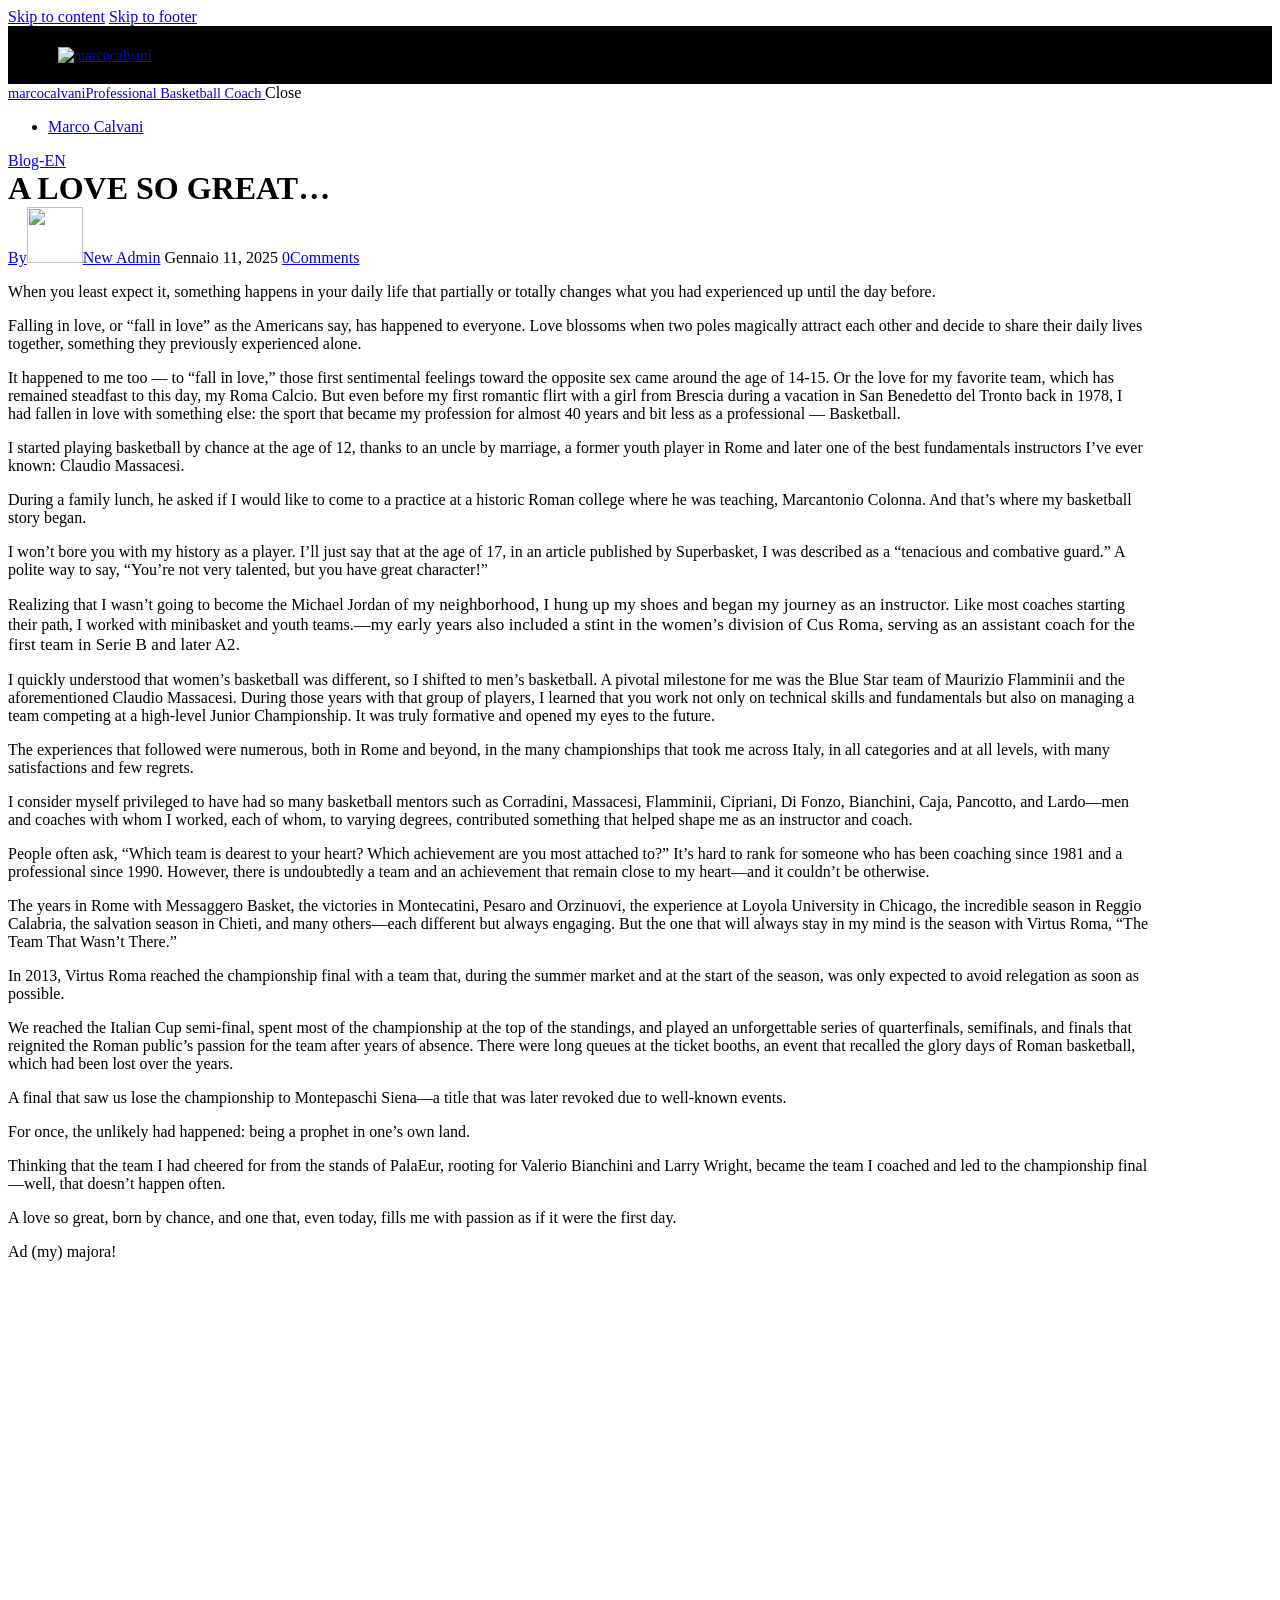
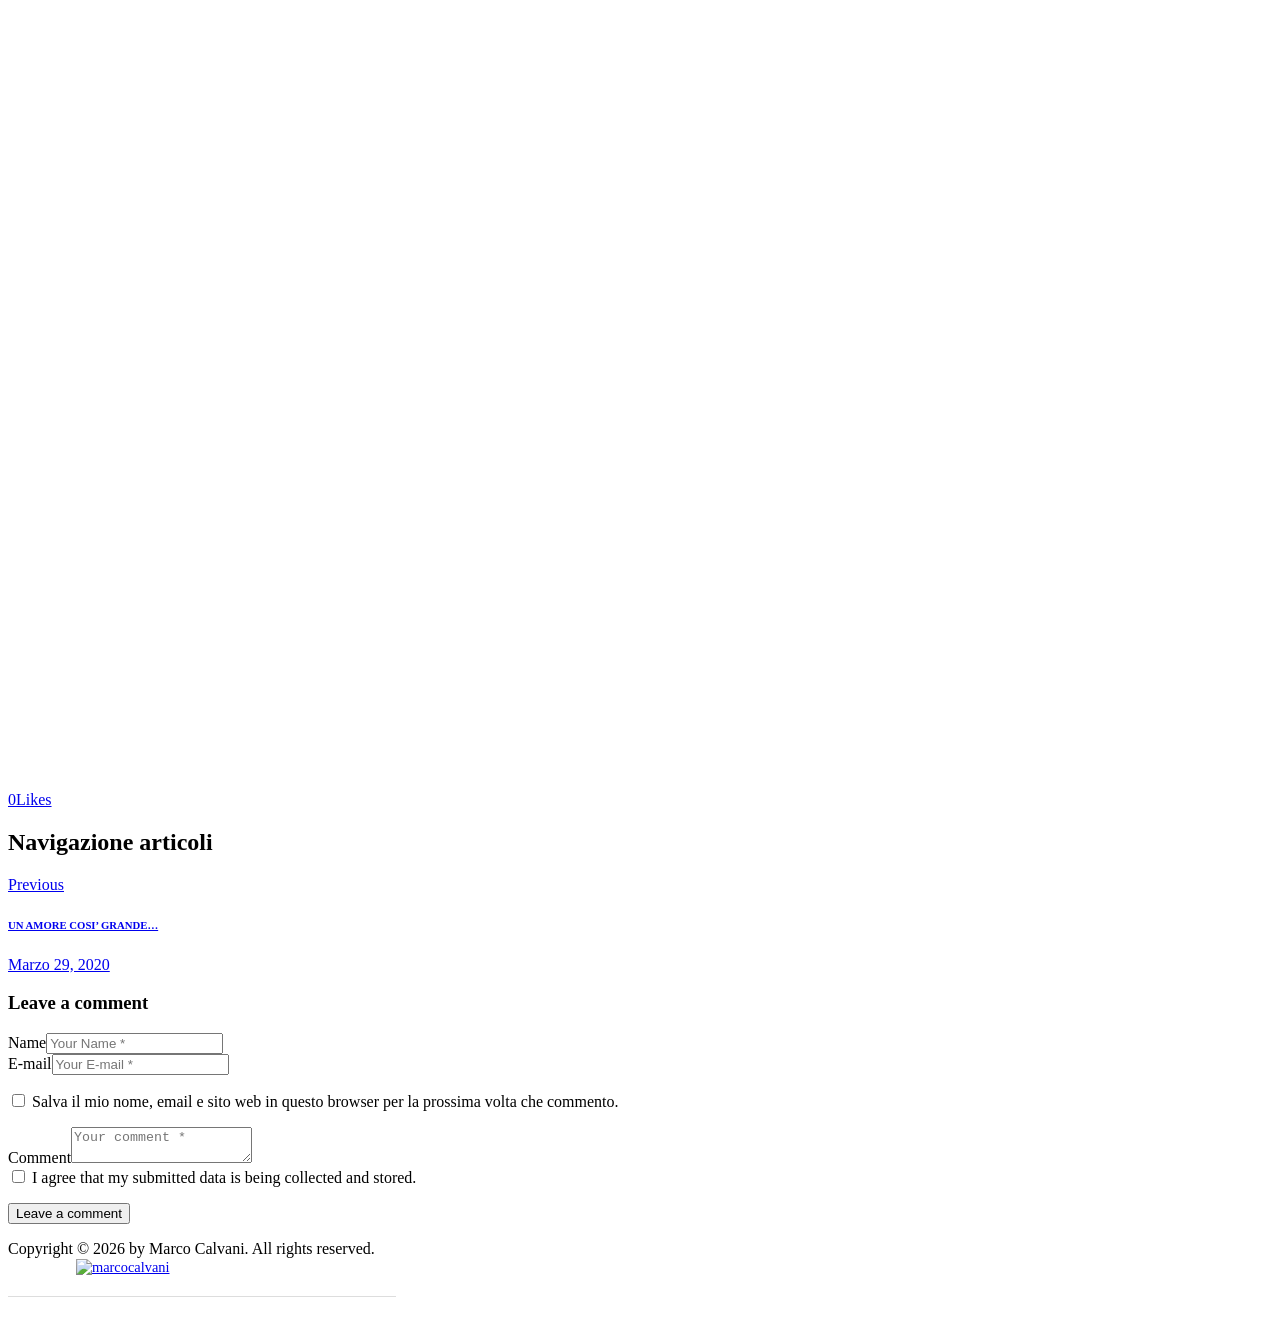
==== a-love-so-great/index.html @ f2ab8854 "feat: initial static mirror of marcocalvani.it WordPress site" ====
<!DOCTYPE html>
<html lang="it-IT" class="no-js scheme_default">

<head>
	
		<meta charset="UTF-8">
		<meta name="viewport" content="width=device-width, initial-scale=1">
		<meta name="format-detection" content="telephone=no">
		<link rel="profile" href="https://gmpg.org/xfn/11">
					<link rel="pingback" href="https://marcocalvani.it/xmlrpc.php">
			<title>A LOVE SO GREAT&#8230; &#8211; marcocalvani</title>
<meta name='robots' content='max-image-preview:large' />
<link rel='dns-prefetch' href='https://use.typekit.net/' />
<link rel='dns-prefetch' href='https://fonts.googleapis.com/' />
<link rel='dns-prefetch' href='https://s.w.org/' />
<link rel="alternate" type="application/rss+xml" title="marcocalvani &raquo; Feed" href="https://marcocalvani.it/feed/" />
<link rel="alternate" type="application/rss+xml" title="marcocalvani &raquo; Feed dei commenti" href="https://marcocalvani.it/comments/feed/" />
<link rel="alternate" type="application/rss+xml" title="marcocalvani &raquo; A LOVE SO GREAT&#8230; Feed dei commenti" href="feed/index.html" />
			<meta property="og:type" content="article" />
			<meta property="og:url" content="/a-love-so-great/" />
			<meta property="og:title" content="A LOVE SO GREAT&#8230;" />
			<meta property="og:description" content="
When you least expect it, something happens in your daily life that partially or totally changes what you had experienced up until the day before.


Falling in love, or &quot;fall in love&quot; as the Americans say, has happened to everyone. Love blossoms when two poles magically attract each other and decide to share their daily" />  
							<meta property="og:image" content="/wp-content/uploads/2023/02/IMG_749964A697AB-1.jpeg"/>
				<script type="text/javascript">
window._wpemojiSettings = {"baseUrl":"https:\/\/s.w.org\/images\/core\/emoji\/14.0.0\/72x72\/","ext":".png","svgUrl":"https:\/\/s.w.org\/images\/core\/emoji\/14.0.0\/svg\/","svgExt":".svg","source":{"concatemoji":"\/wp-includes\/js\/wp-emoji-release.min.js?ver=6.0.9"}};
/*! This file is auto-generated */
!function(e,a,t){var n,r,o,i=a.createElement("canvas"),p=i.getContext&&i.getContext("2d");function s(e,t){var a=String.fromCharCode,e=(p.clearRect(0,0,i.width,i.height),p.fillText(a.apply(this,e),0,0),i.toDataURL());return p.clearRect(0,0,i.width,i.height),p.fillText(a.apply(this,t),0,0),e===i.toDataURL()}function c(e){var t=a.createElement("script");t.src=e,t.defer=t.type="text/javascript",a.getElementsByTagName("head")[0].appendChild(t)}for(o=Array("flag","emoji"),t.supports={everything:!0,everythingExceptFlag:!0},r=0;r<o.length;r++)t.supports[o[r]]=function(e){if(!p||!p.fillText)return!1;switch(p.textBaseline="top",p.font="600 32px Arial",e){case"flag":return s([127987,65039,8205,9895,65039],[127987,65039,8203,9895,65039])?!1:!s([55356,56826,55356,56819],[55356,56826,8203,55356,56819])&&!s([55356,57332,56128,56423,56128,56418,56128,56421,56128,56430,56128,56423,56128,56447],[55356,57332,8203,56128,56423,8203,56128,56418,8203,56128,56421,8203,56128,56430,8203,56128,56423,8203,56128,56447]);case"emoji":return!s([129777,127995,8205,129778,127999],[129777,127995,8203,129778,127999])}return!1}(o[r]),t.supports.everything=t.supports.everything&&t.supports[o[r]],"flag"!==o[r]&&(t.supports.everythingExceptFlag=t.supports.everythingExceptFlag&&t.supports[o[r]]);t.supports.everythingExceptFlag=t.supports.everythingExceptFlag&&!t.supports.flag,t.DOMReady=!1,t.readyCallback=function(){t.DOMReady=!0},t.supports.everything||(n=function(){t.readyCallback()},a.addEventListener?(a.addEventListener("DOMContentLoaded",n,!1),e.addEventListener("load",n,!1)):(e.attachEvent("onload",n),a.attachEvent("onreadystatechange",function(){"complete"===a.readyState&&t.readyCallback()})),(e=t.source||{}).concatemoji?c(e.concatemoji):e.wpemoji&&e.twemoji&&(c(e.twemoji),c(e.wpemoji)))}(window,document,window._wpemojiSettings);
</script>
<style type="text/css">
img.wp-smiley,
img.emoji {
	display: inline !important;
	border: none !important;
	box-shadow: none !important;
	height: 1em !important;
	width: 1em !important;
	margin: 0 0.07em !important;
	vertical-align: -0.1em !important;
	background: none !important;
	padding: 0 !important;
}
</style>
	<link property="stylesheet" rel='stylesheet' id='trx_addons-icons-css'  href='https://marcocalvani.it/wp-content/plugins/trx_addons/css/font-icons/css/trx_addons_icons.css' type='text/css' media='all' />
<link property="stylesheet" rel='stylesheet' id='qwery-font-europa-css'  href='https://use.typekit.net/qmj1tmx.css' type='text/css' media='all' />
<link property="stylesheet" rel='stylesheet' id='qwery-font-google_fonts-css'  href='https://fonts.googleapis.com/css2?family=Lora:ital,wght@0,400;0,500;0,600;0,700;1,400;1,500;1,600;1,700&#038;subset=latin,latin-ext&#038;display=swap' type='text/css' media='all' />
<link property="stylesheet" rel='stylesheet' id='qwery-fontello-css'  href='https://marcocalvani.it/wp-content/themes/qwery/skins/default/css/font-icons/css/fontello.css' type='text/css' media='all' />
<link property="stylesheet" rel='stylesheet' id='wp-block-library-css'  href='https://marcocalvani.it/wp-includes/css/dist/block-library/style.min.css?ver=6.0.9' type='text/css' media='all' />
<style id='global-styles-inline-css' type='text/css'>
body{--wp--preset--color--black: #000000;--wp--preset--color--cyan-bluish-gray: #abb8c3;--wp--preset--color--white: #ffffff;--wp--preset--color--pale-pink: #f78da7;--wp--preset--color--vivid-red: #cf2e2e;--wp--preset--color--luminous-vivid-orange: #ff6900;--wp--preset--color--luminous-vivid-amber: #fcb900;--wp--preset--color--light-green-cyan: #7bdcb5;--wp--preset--color--vivid-green-cyan: #00d084;--wp--preset--color--pale-cyan-blue: #8ed1fc;--wp--preset--color--vivid-cyan-blue: #0693e3;--wp--preset--color--vivid-purple: #9b51e0;--wp--preset--color--bg-color: #F6F6F6;--wp--preset--color--bd-color: #E2E2E2;--wp--preset--color--text-dark: #222733;--wp--preset--color--text-light: #A5A6AA;--wp--preset--color--text-link: #FF5B4A;--wp--preset--color--text-hover: #FD4431;--wp--preset--color--text-link-2: #2F39D3;--wp--preset--color--text-hover-2: #222BB7;--wp--preset--color--text-link-3: #C5A48E;--wp--preset--color--text-hover-3: #AB8E7A;--wp--preset--gradient--vivid-cyan-blue-to-vivid-purple: linear-gradient(135deg,rgba(6,147,227,1) 0%,rgb(155,81,224) 100%);--wp--preset--gradient--light-green-cyan-to-vivid-green-cyan: linear-gradient(135deg,rgb(122,220,180) 0%,rgb(0,208,130) 100%);--wp--preset--gradient--luminous-vivid-amber-to-luminous-vivid-orange: linear-gradient(135deg,rgba(252,185,0,1) 0%,rgba(255,105,0,1) 100%);--wp--preset--gradient--luminous-vivid-orange-to-vivid-red: linear-gradient(135deg,rgba(255,105,0,1) 0%,rgb(207,46,46) 100%);--wp--preset--gradient--very-light-gray-to-cyan-bluish-gray: linear-gradient(135deg,rgb(238,238,238) 0%,rgb(169,184,195) 100%);--wp--preset--gradient--cool-to-warm-spectrum: linear-gradient(135deg,rgb(74,234,220) 0%,rgb(151,120,209) 20%,rgb(207,42,186) 40%,rgb(238,44,130) 60%,rgb(251,105,98) 80%,rgb(254,248,76) 100%);--wp--preset--gradient--blush-light-purple: linear-gradient(135deg,rgb(255,206,236) 0%,rgb(152,150,240) 100%);--wp--preset--gradient--blush-bordeaux: linear-gradient(135deg,rgb(254,205,165) 0%,rgb(254,45,45) 50%,rgb(107,0,62) 100%);--wp--preset--gradient--luminous-dusk: linear-gradient(135deg,rgb(255,203,112) 0%,rgb(199,81,192) 50%,rgb(65,88,208) 100%);--wp--preset--gradient--pale-ocean: linear-gradient(135deg,rgb(255,245,203) 0%,rgb(182,227,212) 50%,rgb(51,167,181) 100%);--wp--preset--gradient--electric-grass: linear-gradient(135deg,rgb(202,248,128) 0%,rgb(113,206,126) 100%);--wp--preset--gradient--midnight: linear-gradient(135deg,rgb(2,3,129) 0%,rgb(40,116,252) 100%);--wp--preset--duotone--dark-grayscale: url('index.html');--wp--preset--duotone--grayscale: url('index.html');--wp--preset--duotone--purple-yellow: url('index.html');--wp--preset--duotone--blue-red: url('index.html');--wp--preset--duotone--midnight: url('index.html');--wp--preset--duotone--magenta-yellow: url('index.html');--wp--preset--duotone--purple-green: url('index.html');--wp--preset--duotone--blue-orange: url('index.html');--wp--preset--font-size--small: 13px;--wp--preset--font-size--medium: 20px;--wp--preset--font-size--large: 36px;--wp--preset--font-size--x-large: 42px;}.has-black-color{color: var(--wp--preset--color--black) !important;}.has-cyan-bluish-gray-color{color: var(--wp--preset--color--cyan-bluish-gray) !important;}.has-white-color{color: var(--wp--preset--color--white) !important;}.has-pale-pink-color{color: var(--wp--preset--color--pale-pink) !important;}.has-vivid-red-color{color: var(--wp--preset--color--vivid-red) !important;}.has-luminous-vivid-orange-color{color: var(--wp--preset--color--luminous-vivid-orange) !important;}.has-luminous-vivid-amber-color{color: var(--wp--preset--color--luminous-vivid-amber) !important;}.has-light-green-cyan-color{color: var(--wp--preset--color--light-green-cyan) !important;}.has-vivid-green-cyan-color{color: var(--wp--preset--color--vivid-green-cyan) !important;}.has-pale-cyan-blue-color{color: var(--wp--preset--color--pale-cyan-blue) !important;}.has-vivid-cyan-blue-color{color: var(--wp--preset--color--vivid-cyan-blue) !important;}.has-vivid-purple-color{color: var(--wp--preset--color--vivid-purple) !important;}.has-black-background-color{background-color: var(--wp--preset--color--black) !important;}.has-cyan-bluish-gray-background-color{background-color: var(--wp--preset--color--cyan-bluish-gray) !important;}.has-white-background-color{background-color: var(--wp--preset--color--white) !important;}.has-pale-pink-background-color{background-color: var(--wp--preset--color--pale-pink) !important;}.has-vivid-red-background-color{background-color: var(--wp--preset--color--vivid-red) !important;}.has-luminous-vivid-orange-background-color{background-color: var(--wp--preset--color--luminous-vivid-orange) !important;}.has-luminous-vivid-amber-background-color{background-color: var(--wp--preset--color--luminous-vivid-amber) !important;}.has-light-green-cyan-background-color{background-color: var(--wp--preset--color--light-green-cyan) !important;}.has-vivid-green-cyan-background-color{background-color: var(--wp--preset--color--vivid-green-cyan) !important;}.has-pale-cyan-blue-background-color{background-color: var(--wp--preset--color--pale-cyan-blue) !important;}.has-vivid-cyan-blue-background-color{background-color: var(--wp--preset--color--vivid-cyan-blue) !important;}.has-vivid-purple-background-color{background-color: var(--wp--preset--color--vivid-purple) !important;}.has-black-border-color{border-color: var(--wp--preset--color--black) !important;}.has-cyan-bluish-gray-border-color{border-color: var(--wp--preset--color--cyan-bluish-gray) !important;}.has-white-border-color{border-color: var(--wp--preset--color--white) !important;}.has-pale-pink-border-color{border-color: var(--wp--preset--color--pale-pink) !important;}.has-vivid-red-border-color{border-color: var(--wp--preset--color--vivid-red) !important;}.has-luminous-vivid-orange-border-color{border-color: var(--wp--preset--color--luminous-vivid-orange) !important;}.has-luminous-vivid-amber-border-color{border-color: var(--wp--preset--color--luminous-vivid-amber) !important;}.has-light-green-cyan-border-color{border-color: var(--wp--preset--color--light-green-cyan) !important;}.has-vivid-green-cyan-border-color{border-color: var(--wp--preset--color--vivid-green-cyan) !important;}.has-pale-cyan-blue-border-color{border-color: var(--wp--preset--color--pale-cyan-blue) !important;}.has-vivid-cyan-blue-border-color{border-color: var(--wp--preset--color--vivid-cyan-blue) !important;}.has-vivid-purple-border-color{border-color: var(--wp--preset--color--vivid-purple) !important;}.has-vivid-cyan-blue-to-vivid-purple-gradient-background{background: var(--wp--preset--gradient--vivid-cyan-blue-to-vivid-purple) !important;}.has-light-green-cyan-to-vivid-green-cyan-gradient-background{background: var(--wp--preset--gradient--light-green-cyan-to-vivid-green-cyan) !important;}.has-luminous-vivid-amber-to-luminous-vivid-orange-gradient-background{background: var(--wp--preset--gradient--luminous-vivid-amber-to-luminous-vivid-orange) !important;}.has-luminous-vivid-orange-to-vivid-red-gradient-background{background: var(--wp--preset--gradient--luminous-vivid-orange-to-vivid-red) !important;}.has-very-light-gray-to-cyan-bluish-gray-gradient-background{background: var(--wp--preset--gradient--very-light-gray-to-cyan-bluish-gray) !important;}.has-cool-to-warm-spectrum-gradient-background{background: var(--wp--preset--gradient--cool-to-warm-spectrum) !important;}.has-blush-light-purple-gradient-background{background: var(--wp--preset--gradient--blush-light-purple) !important;}.has-blush-bordeaux-gradient-background{background: var(--wp--preset--gradient--blush-bordeaux) !important;}.has-luminous-dusk-gradient-background{background: var(--wp--preset--gradient--luminous-dusk) !important;}.has-pale-ocean-gradient-background{background: var(--wp--preset--gradient--pale-ocean) !important;}.has-electric-grass-gradient-background{background: var(--wp--preset--gradient--electric-grass) !important;}.has-midnight-gradient-background{background: var(--wp--preset--gradient--midnight) !important;}.has-small-font-size{font-size: var(--wp--preset--font-size--small) !important;}.has-medium-font-size{font-size: var(--wp--preset--font-size--medium) !important;}.has-large-font-size{font-size: var(--wp--preset--font-size--large) !important;}.has-x-large-font-size{font-size: var(--wp--preset--font-size--x-large) !important;}
</style>

<link property="stylesheet" rel='stylesheet' id='magnific-popup-css'  href='https://marcocalvani.it/wp-content/plugins/trx_addons/js/magnific/magnific-popup.min.css' type='text/css' media='all' />
<link property="stylesheet" rel='stylesheet' id='elementor-icons-css'  href='https://marcocalvani.it/wp-content/plugins/elementor/assets/lib/eicons/css/elementor-icons.min.css?ver=5.15.0' type='text/css' media='all' />
<link property="stylesheet" rel='stylesheet' id='elementor-frontend-legacy-css'  href='https://marcocalvani.it/wp-content/plugins/elementor/assets/css/frontend-legacy.min.css?ver=3.6.6' type='text/css' media='all' />
<link property="stylesheet" rel='stylesheet' id='elementor-frontend-css'  href='https://marcocalvani.it/wp-content/plugins/elementor/assets/css/frontend.min.css?ver=3.6.6' type='text/css' media='all' />
<style id='elementor-frontend-inline-css' type='text/css'>
.elementor-kit-15{--e-global-color-primary:#6EC1E4;--e-global-color-secondary:#54595F;--e-global-color-text:#7A7A7A;--e-global-color-accent:#61CE70;--e-global-typography-primary-font-family:"Roboto";--e-global-typography-primary-font-weight:600;--e-global-typography-secondary-font-family:"Roboto Slab";--e-global-typography-secondary-font-weight:400;--e-global-typography-text-font-family:"Roboto";--e-global-typography-text-font-weight:400;--e-global-typography-accent-font-family:"Roboto";--e-global-typography-accent-font-weight:500;}.elementor-section.elementor-section-boxed > .elementor-container{max-width:1140px;}.e-container{--container-max-width:1140px;}.elementor-widget:not(:last-child){margin-bottom:20px;}.elementor-element{--widgets-spacing:20px;}{}h1.entry-title{display:var(--page-title-display);}@media(max-width:1024px){.elementor-section.elementor-section-boxed > .elementor-container{max-width:1024px;}.e-container{--container-max-width:1024px;}}@media(max-width:767px){.elementor-section.elementor-section-boxed > .elementor-container{max-width:767px;}.e-container{--container-max-width:767px;}}
</style>
<link property="stylesheet" rel='stylesheet' id='trx_addons-css'  href='https://marcocalvani.it/wp-content/plugins/trx_addons/css/__styles.css' type='text/css' media='all' />
<link property="stylesheet" rel='stylesheet' id='trx_addons-sc_content-css'  href='https://marcocalvani.it/wp-content/plugins/trx_addons/components/shortcodes/content/content.css' type='text/css' media='all' />
<link property="stylesheet" rel='stylesheet' id='trx_addons-sc_content-responsive-css'  href='https://marcocalvani.it/wp-content/plugins/trx_addons/components/shortcodes/content/content.responsive.css' type='text/css' media='(max-width:1439px)' />
<link property="stylesheet" rel='stylesheet' id='trx_addons-animations-css'  href='https://marcocalvani.it/wp-content/plugins/trx_addons/css/trx_addons.animations.css' type='text/css' media='all' />
<link property="stylesheet" rel='stylesheet' id='trx_addons-mouse-helper-css'  href='https://marcocalvani.it/wp-content/plugins/trx_addons/addons/mouse-helper/mouse-helper.css' type='text/css' media='all' />
<link property="stylesheet" rel='stylesheet' id='moove_gdpr_frontend-css'  href='https://marcocalvani.it/wp-content/plugins/gdpr-cookie-compliance/dist/styles/gdpr-main.css?ver=4.8.9' type='text/css' media='all' />
<style id='moove_gdpr_frontend-inline-css' type='text/css'>
#moove_gdpr_cookie_modal,#moove_gdpr_cookie_info_bar,.gdpr_cookie_settings_shortcode_content{font-family:Nunito,sans-serif}#moove_gdpr_save_popup_settings_button{background-color:#373737;color:#fff}#moove_gdpr_save_popup_settings_button:hover{background-color:#000}#moove_gdpr_cookie_info_bar .moove-gdpr-info-bar-container .moove-gdpr-info-bar-content a.mgbutton,#moove_gdpr_cookie_info_bar .moove-gdpr-info-bar-container .moove-gdpr-info-bar-content button.mgbutton{background-color:#0C4DA2}#moove_gdpr_cookie_modal .moove-gdpr-modal-content .moove-gdpr-modal-footer-content .moove-gdpr-button-holder a.mgbutton,#moove_gdpr_cookie_modal .moove-gdpr-modal-content .moove-gdpr-modal-footer-content .moove-gdpr-button-holder button.mgbutton,.gdpr_cookie_settings_shortcode_content .gdpr-shr-button.button-green{background-color:#0C4DA2;border-color:#0C4DA2}#moove_gdpr_cookie_modal .moove-gdpr-modal-content .moove-gdpr-modal-footer-content .moove-gdpr-button-holder a.mgbutton:hover,#moove_gdpr_cookie_modal .moove-gdpr-modal-content .moove-gdpr-modal-footer-content .moove-gdpr-button-holder button.mgbutton:hover,.gdpr_cookie_settings_shortcode_content .gdpr-shr-button.button-green:hover{background-color:#fff;color:#0C4DA2}#moove_gdpr_cookie_modal .moove-gdpr-modal-content .moove-gdpr-modal-close i,#moove_gdpr_cookie_modal .moove-gdpr-modal-content .moove-gdpr-modal-close span.gdpr-icon{background-color:#0C4DA2;border:1px solid #0C4DA2}#moove_gdpr_cookie_info_bar span.change-settings-button.focus-g,#moove_gdpr_cookie_info_bar span.change-settings-button:focus{-webkit-box-shadow:0 0 1px 3px #0C4DA2;-moz-box-shadow:0 0 1px 3px #0C4DA2;box-shadow:0 0 1px 3px #0C4DA2}#moove_gdpr_cookie_modal .moove-gdpr-modal-content .moove-gdpr-modal-close i:hover,#moove_gdpr_cookie_modal .moove-gdpr-modal-content .moove-gdpr-modal-close span.gdpr-icon:hover,#moove_gdpr_cookie_info_bar span[data-href]>u.change-settings-button{color:#0C4DA2}#moove_gdpr_cookie_modal .moove-gdpr-modal-content .moove-gdpr-modal-left-content #moove-gdpr-menu li.menu-item-selected a span.gdpr-icon,#moove_gdpr_cookie_modal .moove-gdpr-modal-content .moove-gdpr-modal-left-content #moove-gdpr-menu li.menu-item-selected button span.gdpr-icon{color:inherit}#moove_gdpr_cookie_modal .moove-gdpr-modal-content .moove-gdpr-modal-left-content #moove-gdpr-menu li a span.gdpr-icon,#moove_gdpr_cookie_modal .moove-gdpr-modal-content .moove-gdpr-modal-left-content #moove-gdpr-menu li button span.gdpr-icon{color:inherit}#moove_gdpr_cookie_modal .gdpr-acc-link{line-height:0;font-size:0;color:transparent;position:absolute}#moove_gdpr_cookie_modal .moove-gdpr-modal-content .moove-gdpr-modal-close:hover i,#moove_gdpr_cookie_modal .moove-gdpr-modal-content .moove-gdpr-modal-left-content #moove-gdpr-menu li a,#moove_gdpr_cookie_modal .moove-gdpr-modal-content .moove-gdpr-modal-left-content #moove-gdpr-menu li button,#moove_gdpr_cookie_modal .moove-gdpr-modal-content .moove-gdpr-modal-left-content #moove-gdpr-menu li button i,#moove_gdpr_cookie_modal .moove-gdpr-modal-content .moove-gdpr-modal-left-content #moove-gdpr-menu li a i,#moove_gdpr_cookie_modal .moove-gdpr-modal-content .moove-gdpr-tab-main .moove-gdpr-tab-main-content a:hover,#moove_gdpr_cookie_info_bar.moove-gdpr-dark-scheme .moove-gdpr-info-bar-container .moove-gdpr-info-bar-content a.mgbutton:hover,#moove_gdpr_cookie_info_bar.moove-gdpr-dark-scheme .moove-gdpr-info-bar-container .moove-gdpr-info-bar-content button.mgbutton:hover,#moove_gdpr_cookie_info_bar.moove-gdpr-dark-scheme .moove-gdpr-info-bar-container .moove-gdpr-info-bar-content a:hover,#moove_gdpr_cookie_info_bar.moove-gdpr-dark-scheme .moove-gdpr-info-bar-container .moove-gdpr-info-bar-content button:hover,#moove_gdpr_cookie_info_bar.moove-gdpr-dark-scheme .moove-gdpr-info-bar-container .moove-gdpr-info-bar-content span.change-settings-button:hover,#moove_gdpr_cookie_info_bar.moove-gdpr-dark-scheme .moove-gdpr-info-bar-container .moove-gdpr-info-bar-content u.change-settings-button:hover,#moove_gdpr_cookie_info_bar span[data-href]>u.change-settings-button,#moove_gdpr_cookie_info_bar.moove-gdpr-dark-scheme .moove-gdpr-info-bar-container .moove-gdpr-info-bar-content a.mgbutton.focus-g,#moove_gdpr_cookie_info_bar.moove-gdpr-dark-scheme .moove-gdpr-info-bar-container .moove-gdpr-info-bar-content button.mgbutton.focus-g,#moove_gdpr_cookie_info_bar.moove-gdpr-dark-scheme .moove-gdpr-info-bar-container .moove-gdpr-info-bar-content a.focus-g,#moove_gdpr_cookie_info_bar.moove-gdpr-dark-scheme .moove-gdpr-info-bar-container .moove-gdpr-info-bar-content button.focus-g,#moove_gdpr_cookie_info_bar.moove-gdpr-dark-scheme .moove-gdpr-info-bar-container .moove-gdpr-info-bar-content a.mgbutton:focus,#moove_gdpr_cookie_info_bar.moove-gdpr-dark-scheme .moove-gdpr-info-bar-container .moove-gdpr-info-bar-content button.mgbutton:focus,#moove_gdpr_cookie_info_bar.moove-gdpr-dark-scheme .moove-gdpr-info-bar-container .moove-gdpr-info-bar-content a:focus,#moove_gdpr_cookie_info_bar.moove-gdpr-dark-scheme .moove-gdpr-info-bar-container .moove-gdpr-info-bar-content button:focus,#moove_gdpr_cookie_info_bar.moove-gdpr-dark-scheme .moove-gdpr-info-bar-container .moove-gdpr-info-bar-content span.change-settings-button.focus-g,span.change-settings-button:focus,#moove_gdpr_cookie_info_bar.moove-gdpr-dark-scheme .moove-gdpr-info-bar-container .moove-gdpr-info-bar-content u.change-settings-button.focus-g,#moove_gdpr_cookie_info_bar.moove-gdpr-dark-scheme .moove-gdpr-info-bar-container .moove-gdpr-info-bar-content u.change-settings-button:focus{color:#0C4DA2}#moove_gdpr_cookie_modal.gdpr_lightbox-hide{display:none}
</style>
<link property="stylesheet" rel='stylesheet' id='qwery-style-css'  href='https://marcocalvani.it/wp-content/themes/qwery/style.css' type='text/css' media='all' />
<link property="stylesheet" rel='stylesheet' id='mediaelement-css'  href='https://marcocalvani.it/wp-includes/js/mediaelement/mediaelementplayer-legacy.min.css?ver=4.2.16' type='text/css' media='all' />
<link property="stylesheet" rel='stylesheet' id='wp-mediaelement-css'  href='https://marcocalvani.it/wp-includes/js/mediaelement/wp-mediaelement.min.css?ver=6.0.9' type='text/css' media='all' />
<link property="stylesheet" rel='stylesheet' id='qwery-skin-default-css'  href='https://marcocalvani.it/wp-content/themes/qwery/skins/default/css/style.css' type='text/css' media='all' />
<link property="stylesheet" rel='stylesheet' id='qwery-plugins-css'  href='https://marcocalvani.it/wp-content/themes/qwery/skins/default/css/__plugins.css' type='text/css' media='all' />
<link property="stylesheet" rel='stylesheet' id='qwery-custom-css'  href='https://marcocalvani.it/wp-content/themes/qwery/skins/default/css/__custom.css' type='text/css' media='all' />
<link property="stylesheet" rel='stylesheet' id='qwery-child-css'  href='https://marcocalvani.it/wp-content/themes/qwery-child/style.css' type='text/css' media='all' />
<link property="stylesheet" rel='stylesheet' id='trx_addons-responsive-css'  href='https://marcocalvani.it/wp-content/plugins/trx_addons/css/__responsive.css' type='text/css' media='(max-width:1439px)' />
<link property="stylesheet" rel='stylesheet' id='trx_addons-mouse-helper-responsive-css'  href='https://marcocalvani.it/wp-content/plugins/trx_addons/addons/mouse-helper/mouse-helper.responsive.css' type='text/css' media='(max-width:1279px)' />
<link property="stylesheet" rel='stylesheet' id='qwery-responsive-css'  href='https://marcocalvani.it/wp-content/themes/qwery/skins/default/css/__responsive.css' type='text/css' media='(max-width:1679px)' />
<link property="stylesheet" rel='stylesheet' id='qwery-responsive-child-css'  href='https://marcocalvani.it/wp-content/themes/qwery-child/responsive.css' type='text/css' media='(max-width:1679px)' />
<link property="stylesheet" rel='stylesheet' id='google-fonts-1-css'  href='https://fonts.googleapis.com/css?family=Roboto%3A100%2C100italic%2C200%2C200italic%2C300%2C300italic%2C400%2C400italic%2C500%2C500italic%2C600%2C600italic%2C700%2C700italic%2C800%2C800italic%2C900%2C900italic%7CRoboto+Slab%3A100%2C100italic%2C200%2C200italic%2C300%2C300italic%2C400%2C400italic%2C500%2C500italic%2C600%2C600italic%2C700%2C700italic%2C800%2C800italic%2C900%2C900italic&#038;display=auto&#038;ver=6.0.9' type='text/css' media='all' />
<script type='text/javascript' src='https://marcocalvani.it/wp-includes/js/jquery/jquery.min.js?ver=3.6.0' id='jquery-core-js'></script>
<script type='text/javascript' src='https://marcocalvani.it/wp-includes/js/jquery/jquery-migrate.min.js?ver=3.3.2' id='jquery-migrate-js'></script>
<link rel="https://api.w.org/" href="https://marcocalvani.it/wp-json/" /><link rel="alternate" type="application/json" href="../wp-json/wp/v2/posts/19899" /><link rel="EditURI" type="application/rsd+xml" title="RSD" href="https://marcocalvani.it/xmlrpc.php?rsd" />
<link rel="wlwmanifest" type="application/wlwmanifest+xml" href="https://marcocalvani.it/wp-includes/wlwmanifest.xml" /> 
<meta name="generator" content="WordPress 6.0.9" />
<link rel="canonical" href="index.html" />
<link rel='shortlink' href='../index.html%3Fp=19899.html' />
<link rel="alternate" type="application/json+oembed" href="../wp-json/oembed/1.0/embed%3Furl=%252Fa-love-so-great%252F" />
<link rel="alternate" type="text/xml+oembed" href="../wp-json/oembed/1.0/embed%3Furl=%252Fa-love-so-great%252F&amp;format=xml" />
<meta name="generator" content="Powered by Slider Revolution 6.5.24 - responsive, Mobile-Friendly Slider Plugin for WordPress with comfortable drag and drop interface." />
<link rel="icon" href="https://marcocalvani.it/wp-content/uploads/2023/03/cropped-fav-32x32.png" sizes="32x32" />
<link rel="icon" href="https://marcocalvani.it/wp-content/uploads/2023/03/cropped-fav-192x192.png" sizes="192x192" />
<link rel="apple-touch-icon" href="https://marcocalvani.it/wp-content/uploads/2023/03/cropped-fav-180x180.png" />
<meta name="msapplication-TileImage" content="/wp-content/uploads/2023/03/cropped-fav-270x270.png" />
<script>function setREVStartSize(e){
			//window.requestAnimationFrame(function() {
				window.RSIW = window.RSIW===undefined ? window.innerWidth : window.RSIW;
				window.RSIH = window.RSIH===undefined ? window.innerHeight : window.RSIH;
				try {
					var pw = document.getElementById(e.c).parentNode.offsetWidth,
						newh;
					pw = pw===0 || isNaN(pw) || (e.l=="fullwidth" || e.layout=="fullwidth") ? window.RSIW : pw;
					e.tabw = e.tabw===undefined ? 0 : parseInt(e.tabw);
					e.thumbw = e.thumbw===undefined ? 0 : parseInt(e.thumbw);
					e.tabh = e.tabh===undefined ? 0 : parseInt(e.tabh);
					e.thumbh = e.thumbh===undefined ? 0 : parseInt(e.thumbh);
					e.tabhide = e.tabhide===undefined ? 0 : parseInt(e.tabhide);
					e.thumbhide = e.thumbhide===undefined ? 0 : parseInt(e.thumbhide);
					e.mh = e.mh===undefined || e.mh=="" || e.mh==="auto" ? 0 : parseInt(e.mh,0);
					if(e.layout==="fullscreen" || e.l==="fullscreen")
						newh = Math.max(e.mh,window.RSIH);
					else{
						e.gw = Array.isArray(e.gw) ? e.gw : [e.gw];
						for (var i in e.rl) if (e.gw[i]===undefined || e.gw[i]===0) e.gw[i] = e.gw[i-1];
						e.gh = e.el===undefined || e.el==="" || (Array.isArray(e.el) && e.el.length==0)? e.gh : e.el;
						e.gh = Array.isArray(e.gh) ? e.gh : [e.gh];
						for (var i in e.rl) if (e.gh[i]===undefined || e.gh[i]===0) e.gh[i] = e.gh[i-1];
											
						var nl = new Array(e.rl.length),
							ix = 0,
							sl;
						e.tabw = e.tabhide>=pw ? 0 : e.tabw;
						e.thumbw = e.thumbhide>=pw ? 0 : e.thumbw;
						e.tabh = e.tabhide>=pw ? 0 : e.tabh;
						e.thumbh = e.thumbhide>=pw ? 0 : e.thumbh;
						for (var i in e.rl) nl[i] = e.rl[i]<window.RSIW ? 0 : e.rl[i];
						sl = nl[0];
						for (var i in nl) if (sl>nl[i] && nl[i]>0) { sl = nl[i]; ix=i;}
						var m = pw>(e.gw[ix]+e.tabw+e.thumbw) ? 1 : (pw-(e.tabw+e.thumbw)) / (e.gw[ix]);
						newh =  (e.gh[ix] * m) + (e.tabh + e.thumbh);
					}
					var el = document.getElementById(e.c);
					if (el!==null && el) el.style.height = newh+"px";
					el = document.getElementById(e.c+"_wrapper");
					if (el!==null && el) {
						el.style.height = newh+"px";
						el.style.display = "block";
					}
				} catch(e){
					console.log("Failure at Presize of Slider:" + e)
				}
			//});
		  };</script>

<style id="elementor-post-8149">.elementor-8149 .elementor-element.elementor-element-4306740 > .elementor-container > .elementor-row > .elementor-column > .elementor-column-wrap > .elementor-widget-wrap{align-content:center;align-items:center;}.elementor-8149 .elementor-element.elementor-element-4306740:not(.elementor-motion-effects-element-type-background), .elementor-8149 .elementor-element.elementor-element-4306740 > .elementor-motion-effects-container > .elementor-motion-effects-layer{background-color:#000000;}.elementor-8149 .elementor-element.elementor-element-4306740{transition:background 0.3s, border 0.3s, border-radius 0.3s, box-shadow 0.3s;padding:20px 50px 20px 50px;}.elementor-8149 .elementor-element.elementor-element-4306740 > .elementor-background-overlay{transition:background 0.3s, border-radius 0.3s, opacity 0.3s;}.elementor-8149 .elementor-element.elementor-element-e2f0de9 .logo_image{max-height:49px;}.elementor-8149 .elementor-element.elementor-element-e2f0de9 > .elementor-widget-container{margin:0px 70px 0px 0px;}.elementor-8149 .elementor-element.elementor-element-37725f3 .elementor-icon-wrapper{text-align:center;}.elementor-8149 .elementor-element.elementor-element-37725f3 .elementor-icon i, .elementor-8149 .elementor-element.elementor-element-37725f3 .elementor-icon svg{transform:rotate(0deg);}.elementor-8149 .elementor-element.elementor-element-37725f3 > .elementor-widget-container{margin:0px 0px -6px 5px;}@media(min-width:768px){.elementor-8149 .elementor-element.elementor-element-1f16d86{width:79.026%;}.elementor-8149 .elementor-element.elementor-element-3d017d9{width:20.936%;}}@media(max-width:1024px){.elementor-8149 .elementor-element.elementor-element-4306740{padding:10px 20px 10px 20px;}.elementor-8149 .elementor-element.elementor-element-e2f0de9 > .elementor-widget-container{margin:0px 10px 0px 0px;}}</style>
<style id="elementor-post-4445">.elementor-4445 .elementor-element.elementor-element-d5f1b47 > .elementor-container > .elementor-row > .elementor-column > .elementor-column-wrap > .elementor-widget-wrap{align-content:space-between;align-items:space-between;}.elementor-4445 .elementor-element.elementor-element-306e3f6 .logo_image{max-height:22px;}.elementor-4445 .elementor-element.elementor-element-306e3f6 > .elementor-widget-container{margin:0px 0px 15px 68px;}.elementor-4445 .elementor-element.elementor-element-6da7636 .sc_item_title_text{-webkit-text-stroke-width:0px;}.elementor-4445 .elementor-element.elementor-element-6da7636 .sc_item_title_text2{-webkit-text-stroke-width:0px;}.elementor-4445 .elementor-element.elementor-element-6da7636 > .elementor-widget-container{margin:15px 0px 0px 0px;padding:37px 0px 0px 0px;border-style:solid;border-width:1px 0px 0px 0px;border-color:#DDDDDD;}@media(max-width:767px){.elementor-4445 .elementor-element.elementor-element-306e3f6 > .elementor-widget-container{margin:0px 0px 15px 60px;}.elementor-4445 .elementor-element.elementor-element-6da7636 > .elementor-widget-container{padding:30px 0px 0px 0px;}}</style>
<style>.wp-container-2 {display: flex;gap: 0.5em;flex-wrap: wrap;align-items: center;}.wp-container-2 > * { margin: 0; }</style>
<style> .wp-block-gallery-1{ --wp--style--unstable-gallery-gap: var( --wp--style--gallery-gap-default, var( --gallery-block--gutter-size, var( --wp--style--block-gap, 0.5em ) ) ); gap: var( --wp--style--gallery-gap-default, var( --gallery-block--gutter-size, var( --wp--style--block-gap, 0.5em ) ) )}</style>
<style id='rs-plugin-settings-inline-css' type='text/css'>
#rs-demo-id {}
</style>
<style type="text/css" id="trx_addons-inline-styles-inline-css">.trx_addons_inline_383480559 img.logo_image{max-height:49px;}.trx_addons_inline_624311793{width:388px;}.trx_addons_inline_1875972668 img.logo_image{max-height:22px;}.qwery_inline_2016507833{background-image: url(https://marcocalvani.it/wp-content/uploads/2023/02/IMG_749964A697AB-1.jpeg);}.custom-logo-link,.sc_layouts_logo{font-size:0.9em}</style>
<link property="stylesheet" rel='stylesheet' id='e-animations-css'  href='https://marcocalvani.it/wp-content/plugins/elementor/assets/lib/animations/animations.min.css?ver=3.6.6' type='text/css' media='all' />
<link property="stylesheet" rel='stylesheet' id='rs-plugin-settings-css'  href='https://marcocalvani.it/wp-content/plugins/revslider/public/assets/css/rs6.css?ver=6.5.24' type='text/css' media='all' />
</head>

<body class="post-template-default single single-post postid-19899 single-format-standard wp-custom-logo hide_fixed_rows_enabled skin_default scheme_default blog_mode_post body_style_wide is_single single_style_style-1 sidebar_hide narrow_content trx_addons_present header_type_custom header_style_header-custom-8149 header_position_default menu_side_none no_layout fixed_blocks_sticky elementor-default elementor-kit-15 elementor-page elementor-page-19899">

	<svg xmlns="http://www.w3.org/2000/svg" viewBox="0 0 0 0" width="0" height="0" focusable="false" role="none" style="visibility: hidden; position: absolute; left: -9999px; overflow: hidden;" ><defs><filter id="wp-duotone-dark-grayscale"><feColorMatrix color-interpolation-filters="sRGB" type="matrix" values=" .299 .587 .114 0 0 .299 .587 .114 0 0 .299 .587 .114 0 0 .299 .587 .114 0 0 " /><feComponentTransfer color-interpolation-filters="sRGB" ><feFuncR type="table" tableValues="0 0.49803921568627" /><feFuncG type="table" tableValues="0 0.49803921568627" /><feFuncB type="table" tableValues="0 0.49803921568627" /><feFuncA type="table" tableValues="1 1" /></feComponentTransfer><feComposite in2="SourceGraphic" operator="in" /></filter></defs></svg><svg xmlns="http://www.w3.org/2000/svg" viewBox="0 0 0 0" width="0" height="0" focusable="false" role="none" style="visibility: hidden; position: absolute; left: -9999px; overflow: hidden;" ><defs><filter id="wp-duotone-grayscale"><feColorMatrix color-interpolation-filters="sRGB" type="matrix" values=" .299 .587 .114 0 0 .299 .587 .114 0 0 .299 .587 .114 0 0 .299 .587 .114 0 0 " /><feComponentTransfer color-interpolation-filters="sRGB" ><feFuncR type="table" tableValues="0 1" /><feFuncG type="table" tableValues="0 1" /><feFuncB type="table" tableValues="0 1" /><feFuncA type="table" tableValues="1 1" /></feComponentTransfer><feComposite in2="SourceGraphic" operator="in" /></filter></defs></svg><svg xmlns="http://www.w3.org/2000/svg" viewBox="0 0 0 0" width="0" height="0" focusable="false" role="none" style="visibility: hidden; position: absolute; left: -9999px; overflow: hidden;" ><defs><filter id="wp-duotone-purple-yellow"><feColorMatrix color-interpolation-filters="sRGB" type="matrix" values=" .299 .587 .114 0 0 .299 .587 .114 0 0 .299 .587 .114 0 0 .299 .587 .114 0 0 " /><feComponentTransfer color-interpolation-filters="sRGB" ><feFuncR type="table" tableValues="0.54901960784314 0.98823529411765" /><feFuncG type="table" tableValues="0 1" /><feFuncB type="table" tableValues="0.71764705882353 0.25490196078431" /><feFuncA type="table" tableValues="1 1" /></feComponentTransfer><feComposite in2="SourceGraphic" operator="in" /></filter></defs></svg><svg xmlns="http://www.w3.org/2000/svg" viewBox="0 0 0 0" width="0" height="0" focusable="false" role="none" style="visibility: hidden; position: absolute; left: -9999px; overflow: hidden;" ><defs><filter id="wp-duotone-blue-red"><feColorMatrix color-interpolation-filters="sRGB" type="matrix" values=" .299 .587 .114 0 0 .299 .587 .114 0 0 .299 .587 .114 0 0 .299 .587 .114 0 0 " /><feComponentTransfer color-interpolation-filters="sRGB" ><feFuncR type="table" tableValues="0 1" /><feFuncG type="table" tableValues="0 0.27843137254902" /><feFuncB type="table" tableValues="0.5921568627451 0.27843137254902" /><feFuncA type="table" tableValues="1 1" /></feComponentTransfer><feComposite in2="SourceGraphic" operator="in" /></filter></defs></svg><svg xmlns="http://www.w3.org/2000/svg" viewBox="0 0 0 0" width="0" height="0" focusable="false" role="none" style="visibility: hidden; position: absolute; left: -9999px; overflow: hidden;" ><defs><filter id="wp-duotone-midnight"><feColorMatrix color-interpolation-filters="sRGB" type="matrix" values=" .299 .587 .114 0 0 .299 .587 .114 0 0 .299 .587 .114 0 0 .299 .587 .114 0 0 " /><feComponentTransfer color-interpolation-filters="sRGB" ><feFuncR type="table" tableValues="0 0" /><feFuncG type="table" tableValues="0 0.64705882352941" /><feFuncB type="table" tableValues="0 1" /><feFuncA type="table" tableValues="1 1" /></feComponentTransfer><feComposite in2="SourceGraphic" operator="in" /></filter></defs></svg><svg xmlns="http://www.w3.org/2000/svg" viewBox="0 0 0 0" width="0" height="0" focusable="false" role="none" style="visibility: hidden; position: absolute; left: -9999px; overflow: hidden;" ><defs><filter id="wp-duotone-magenta-yellow"><feColorMatrix color-interpolation-filters="sRGB" type="matrix" values=" .299 .587 .114 0 0 .299 .587 .114 0 0 .299 .587 .114 0 0 .299 .587 .114 0 0 " /><feComponentTransfer color-interpolation-filters="sRGB" ><feFuncR type="table" tableValues="0.78039215686275 1" /><feFuncG type="table" tableValues="0 0.94901960784314" /><feFuncB type="table" tableValues="0.35294117647059 0.47058823529412" /><feFuncA type="table" tableValues="1 1" /></feComponentTransfer><feComposite in2="SourceGraphic" operator="in" /></filter></defs></svg><svg xmlns="http://www.w3.org/2000/svg" viewBox="0 0 0 0" width="0" height="0" focusable="false" role="none" style="visibility: hidden; position: absolute; left: -9999px; overflow: hidden;" ><defs><filter id="wp-duotone-purple-green"><feColorMatrix color-interpolation-filters="sRGB" type="matrix" values=" .299 .587 .114 0 0 .299 .587 .114 0 0 .299 .587 .114 0 0 .299 .587 .114 0 0 " /><feComponentTransfer color-interpolation-filters="sRGB" ><feFuncR type="table" tableValues="0.65098039215686 0.40392156862745" /><feFuncG type="table" tableValues="0 1" /><feFuncB type="table" tableValues="0.44705882352941 0.4" /><feFuncA type="table" tableValues="1 1" /></feComponentTransfer><feComposite in2="SourceGraphic" operator="in" /></filter></defs></svg><svg xmlns="http://www.w3.org/2000/svg" viewBox="0 0 0 0" width="0" height="0" focusable="false" role="none" style="visibility: hidden; position: absolute; left: -9999px; overflow: hidden;" ><defs><filter id="wp-duotone-blue-orange"><feColorMatrix color-interpolation-filters="sRGB" type="matrix" values=" .299 .587 .114 0 0 .299 .587 .114 0 0 .299 .587 .114 0 0 .299 .587 .114 0 0 " /><feComponentTransfer color-interpolation-filters="sRGB" ><feFuncR type="table" tableValues="0.098039215686275 1" /><feFuncG type="table" tableValues="0 0.66274509803922" /><feFuncB type="table" tableValues="0.84705882352941 0.41960784313725" /><feFuncA type="table" tableValues="1 1" /></feComponentTransfer><feComposite in2="SourceGraphic" operator="in" /></filter></defs></svg>
	<div class="body_wrap" >

		
		<div class="page_wrap" >

			
							<a class="qwery_skip_link skip_to_content_link" href="index.html#content_skip_link_anchor" tabindex="1">Skip to content</a>
								<a class="qwery_skip_link skip_to_footer_link" href="index.html#footer_skip_link_anchor" tabindex="1">Skip to footer</a>

				<header class="top_panel top_panel_custom top_panel_custom_8149 top_panel_custom_header-simple-dark				 without_bg_image with_featured_image">
			<div data-elementor-type="cpt_layouts" data-elementor-id="8149" class="elementor elementor-8149">
						<div class="elementor-inner">
				<div class="elementor-section-wrap">
									<section class="elementor-section elementor-top-section elementor-element elementor-element-4306740 elementor-section-full_width elementor-section-content-middle sc_layouts_row sc_layouts_row_type_compact scheme_dark sc_layouts_hide_on_tablet sc_layouts_hide_on_mobile elementor-section-height-default elementor-section-height-default sc_fly_static" data-id="4306740" data-element_type="section" data-settings="{&quot;background_background&quot;:&quot;classic&quot;}">
						<div class="elementor-container elementor-column-gap-extended">
							<div class="elementor-row">
					<div class="elementor-column elementor-col-50 elementor-top-column elementor-element elementor-element-1f16d86 sc_layouts_column_align_left sc_layouts_column sc_inner_width_none sc_content_align_inherit sc_layouts_column_icons_position_left sc_fly_static" data-id="1f16d86" data-element_type="column">
			<div class="elementor-column-wrap elementor-element-populated">
							<div class="elementor-widget-wrap">
						<div class="sc_layouts_item elementor-element elementor-element-e2f0de9 sc_fly_static elementor-widget elementor-widget-trx_sc_layouts_logo" data-id="e2f0de9" data-element_type="widget" data-widget_type="trx_sc_layouts_logo.default">
				<div class="elementor-widget-container">
			<a href="https://marcocalvani.it/"
		class="sc_layouts_logo sc_layouts_logo_default trx_addons_inline_383480559" ><img class="logo_image"
					src="https://marcocalvani.it/wp-content/uploads/2023/03/MARCOCALVANI_logo.png"
										alt="marcocalvani" ></a>		</div>
				</div>
						</div>
					</div>
		</div>
				<div class="elementor-column elementor-col-50 elementor-top-column elementor-element elementor-element-3d017d9 sc_layouts_column_align_right sc_layouts_column sc_inner_width_none sc_content_align_inherit sc_layouts_column_icons_position_left sc_fly_static" data-id="3d017d9" data-element_type="column">
			<div class="elementor-column-wrap elementor-element-populated">
							<div class="elementor-widget-wrap">
						<div class="sc_layouts_item elementor-element elementor-element-37725f3 elementor-view-default sc_fly_static elementor-widget elementor-widget-icon" data-id="37725f3" data-element_type="widget" data-widget_type="icon.default">
				<div class="elementor-widget-container">
					<div class="elementor-icon-wrapper">
			<a class="elementor-icon" href="index.html#popup-1">
						</a>
		</div>
				</div>
				</div>
						</div>
					</div>
		</div>
								</div>
					</div>
		</section>
									</div>
			</div>
					</div>
		</header>
<div class="menu_mobile_overlay scheme_dark"></div>
<div class="menu_mobile menu_mobile_fullscreen scheme_dark">
	<div class="menu_mobile_inner">
        <div class="menu_mobile_header_wrap">
            <a class="sc_layouts_logo" href="https://marcocalvani.it/">
		<span class="logo_text">marcocalvani</span><span class="logo_slogan">Professional Basketball Coach</span>	</a>
	
            <a class="menu_mobile_close menu_button_close" tabindex="0"><span class="menu_button_close_text">Close</span><span class="menu_button_close_icon"></span></a>
        </div>
        <div class="menu_mobile_content_wrap content_wrap">
            <div class="menu_mobile_content_wrap_inner"><nav class="menu_mobile_nav_area" itemscope="itemscope" itemtype="https://schema.org/SiteNavigationElement"><ul id="menu_mobile" class=" menu_mobile_nav"><li id="menu_mobile-item-12680" class="menu-item menu-item-type-post_type menu-item-object-page menu-item-home menu-item-12680"><a href="https://marcocalvani.it/"><span>Marco Calvani</span></a></li></ul></nav><div class="socials_mobile"><a target="_blank" href="https://www.facebook.com/" class="social_item social_item_style_icons sc_icon_type_icons social_item_type_icons"><span class="social_icon social_icon_facebook-1" style=""><span class="icon-facebook-1"></span></span></a><a target="_blank" href="https://twitter.com/" class="social_item social_item_style_icons sc_icon_type_icons social_item_type_icons"><span class="social_icon social_icon_twitter-new" style=""><span class="icon-twitter-new"></span></span></a><a target="_blank" href="https://dribbble.com/" class="social_item social_item_style_icons sc_icon_type_icons social_item_type_icons"><span class="social_icon social_icon_dribble-new" style=""><span class="icon-dribble-new"></span></span></a><a target="_blank" href="https://www.instagram.com/" class="social_item social_item_style_icons sc_icon_type_icons social_item_type_icons"><span class="social_icon social_icon_instagram" style=""><span class="icon-instagram"></span></span></a></div>            </div>
		</div>
    </div>
</div>

			
			<div class="page_content_wrap">
						<div class="post_header_wrap post_header_wrap_in_header post_header_wrap_style_style-1 with_featured_image">
			<div class="post_featured with_thumb post_featured_bg qwery_inline_2016507833"></div>			<div class="post_header post_header_single entry-header">
									<div class="content_wrap">
					<div class="post_meta post_meta_categories"><span class="post_meta_item post_categories"><a href="../category/blog-en/index.html" rel="category tag">Blog-EN</a></span></div><h1 class="post_title entry-title">A LOVE SO GREAT&#8230;</h1><div class="post_meta post_meta_other"><a class="post_meta_item post_author" rel="author" href="../author/new-admin/index.html"><span class="post_author_by">By</span><span class="post_author_avatar"><img alt='' src='https://secure.gravatar.com/avatar/e64c7d89f26bd1972efa854d13d7dd61?s=56&#038;d=mm&#038;r=g' srcset='https://secure.gravatar.com/avatar/e64c7d89f26bd1972efa854d13d7dd61?s=112&#038;d=mm&#038;r=g 2x' class='avatar avatar-56 photo' height='56' width='56' loading='lazy'/></span><span class="post_author_name">New Admin</span></a> <span class="post_meta_item post_date">Gennaio 11, 2025</span> <a href="index.html#respond" class="post_meta_item post_meta_comments icon-comment-light"><span class="post_meta_number">0</span><span class="post_meta_label">Comments</span></a></div>					</div>
								</div>
					</div>
						<div class="content_wrap">

					<div class="content">
												<a id="content_skip_link_anchor" class="qwery_skip_link_anchor" href="index.html#"></a>
						<article id="post-19899"
	class="post_item_single post_type_post post_format_ post-19899 post type-post status-publish format-standard has-post-thumbnail hentry category-blog-en">
	<div class="post_content post_content_single entry-content" itemprop="mainEntityOfPage">
				<div data-elementor-type="wp-post" data-elementor-id="19899" class="elementor elementor-19899">
						<div class="elementor-inner">
				<div class="elementor-section-wrap">
									<section class="elementor-section elementor-top-section elementor-element elementor-element-307e0b85 elementor-section-boxed elementor-section-height-default elementor-section-height-default sc_fly_static" data-id="307e0b85" data-element_type="section">
						<div class="elementor-container elementor-column-gap-extended">
							<div class="elementor-row">
					<div class="elementor-column elementor-col-100 elementor-top-column elementor-element elementor-element-5b26999 sc_inner_width_none sc_content_align_inherit sc_layouts_column_icons_position_left sc_fly_static" data-id="5b26999" data-element_type="column">
			<div class="elementor-column-wrap elementor-element-populated">
							<div class="elementor-widget-wrap">
						<div class="elementor-element elementor-element-23a0b8c5 sc_fly_static elementor-widget elementor-widget-text-editor" data-id="23a0b8c5" data-element_type="widget" data-widget_type="text-editor.default">
				<div class="elementor-widget-container">
								<div class="elementor-text-editor elementor-clearfix">
				<p><!-- wp:paragraph --></p>
<p>When you least expect it, something happens in your daily life that partially or totally changes what you had experienced up until the day before.</p>
<p><!-- /wp:paragraph --></p>
<p><!-- wp:paragraph --></p>
<p>Falling in love, or &#8220;fall in love&#8221; as the Americans say, has happened to everyone. Love blossoms when two poles magically attract each other and decide to share their daily lives together, something they previously experienced alone.</p>
<p><!-- /wp:paragraph --></p>
<p><!-- wp:paragraph --></p>
<p>It happened to me too — to &#8220;fall in love,&#8221; those first sentimental feelings toward the opposite sex came around the age of 14-15. Or the love for my favorite team, which has remained steadfast to this day, my Roma Calcio. But even before my first romantic flirt with a girl from Brescia during a vacation in San Benedetto del Tronto back in 1978, I had fallen in love with something else: the sport that became my profession for almost 40 years and bit less as a professional — Basketball.</p>
<p><!-- /wp:paragraph --></p>
<p><!-- wp:paragraph --></p>
<p>I started playing basketball by chance at the age of 12, thanks to an uncle by marriage, a former youth player in Rome and later one of the best fundamentals instructors I’ve ever known: Claudio Massacesi.</p>
<p><!-- /wp:paragraph --></p>
<p><!-- wp:paragraph --></p>
<p>During a family lunch, he asked if I would like to come to a practice at a historic Roman college where he was teaching, Marcantonio Colonna. And that’s where my basketball story began.</p>
<p><!-- /wp:paragraph --></p>
<p><!-- wp:paragraph --></p>
<p>I won’t bore you with my history as a player. I’ll just say that at the age of 17, in an article published by Superbasket, I was described as a &#8220;tenacious and combative guard.&#8221; A polite way to say, &#8220;You’re not very talented, but you have great character!&#8221;</p>
<p><!-- /wp:paragraph --></p>
<p><!-- wp:paragraph --></p>
<p>Realizing that I wasn’t going to become the Michael Jordan&nbsp;<span style="font-size: 17px; background-color: var(--theme-color-bg_color); color: var(--theme-color-text); letter-spacing: 0.1px;">of my neighborhood</span><span style="font-size: 17px; background-color: var(--theme-color-bg_color); color: var(--theme-color-text); letter-spacing: 0.1px;">, I hung up my shoes and began my journey as an instructor.&nbsp;</span>Like most coaches starting their path, I worked with minibasket and youth teams.<span style="font-size: 17px; background-color: var(--theme-color-bg_color); color: var(--theme-color-text); letter-spacing: 0.1px;">—my early years also included a stint in the women’s division of Cus Roma, serving as an assistant coach for the first team in Serie B and later A2.</span></p>
<p><!-- /wp:paragraph --></p>
<p><!-- wp:paragraph --></p>
<p>I quickly understood that women&#8217;s basketball was different, so I shifted to men’s basketball. A pivotal milestone for me was the Blue Star team of Maurizio Flamminii and the aforementioned Claudio Massacesi. During those years with that group of players, I learned that you work not only on technical skills and fundamentals but also on managing a team competing at a high-level Junior Championship. It was truly formative and opened my eyes to the future.</p>
<p><!-- /wp:paragraph --></p>
<p><!-- wp:paragraph --></p>
<p>The experiences that followed were numerous, both in Rome and beyond, in the many championships that took me across Italy, in all categories and at all levels, with many satisfactions and few regrets.</p>
<p><!-- /wp:paragraph --></p>
<p><!-- wp:paragraph --></p>
<p>I consider myself privileged to have had so many basketball mentors such as Corradini, Massacesi, Flamminii, Cipriani, Di Fonzo, Bianchini, Caja, Pancotto, and Lardo—men and coaches with whom I worked, each of whom, to varying degrees, contributed something that helped shape me as an instructor and coach.</p>
<p><!-- /wp:paragraph --></p>
<p><!-- wp:paragraph --></p>
<p>People often ask, &#8220;Which team is dearest to your heart? Which achievement are you most attached to?&#8221; It’s hard to rank for someone who has been coaching since 1981 and a professional since 1990. However, there is undoubtedly a team and an achievement that remain close to my heart—and it couldn’t be otherwise.</p>
<p><!-- /wp:paragraph --></p>
<p><!-- wp:paragraph --></p>
<p>The years in Rome with Messaggero Basket, the victories in Montecatini, Pesaro and Orzinuovi, the experience at Loyola University in Chicago, the incredible season in Reggio Calabria, the salvation season in Chieti, and many others—each different but always engaging. But the one that will always stay in my mind is the season with Virtus Roma, &#8220;The Team That Wasn&#8217;t There.&#8221;</p>
<p><!-- /wp:paragraph --></p>
<p><!-- wp:paragraph --></p>
<p>In 2013, Virtus Roma reached the championship final with a team that, during the summer market and at the start of the season, was only expected to avoid relegation as soon as possible.</p>
<p><!-- /wp:paragraph --></p>
<p><!-- wp:paragraph --></p>
<p>We reached the Italian Cup semi-final, spent most of the championship at the top of the standings, and played an unforgettable series of quarterfinals, semifinals, and finals that reignited the Roman public’s passion for the team after years of absence. There were long queues at the ticket booths, an event that recalled the glory days of Roman basketball, which had been lost over the years.</p>
<p><!-- /wp:paragraph --></p>
<p><!-- wp:paragraph --></p>
<p>A final that saw us lose the championship to Montepaschi Siena—a title that was later revoked due to well-known events.</p>
<p><!-- /wp:paragraph --></p>
<p><!-- wp:paragraph --></p>
<p>For once, the unlikely had happened: being a prophet in one&#8217;s own land.</p>
<p><!-- /wp:paragraph --></p>
<p><!-- wp:paragraph --></p>
<p>Thinking that the team I had cheered for from the stands of PalaEur, rooting for Valerio Bianchini and Larry Wright, became the team I coached and led to the championship final—well, that doesn’t happen often.</p>
<p><!-- /wp:paragraph --></p>
<p><!-- wp:paragraph --></p>
<p>A love so great, born by chance, and one that, even today, fills me with passion as if it were the first day.</p>
<p><!-- /wp:paragraph --></p>
<p><!-- wp:paragraph --></p>
<p>Ad (my) majora!</p>
<p><!-- /wp:paragraph --></p>
<p><!-- wp:spacer {"height":"20px"} --></p>
<div style="height:20px" aria-hidden="true" class="wp-block-spacer"></div>
<p><!-- /wp:spacer --></p>
<p><!-- wp:gallery {"linkTo":"none","align":"wide"} --></p>
<figure class="wp-block-gallery alignwide has-nested-images columns-default is-cropped"><!-- wp:image {"id":19628,"sizeSlug":"large","linkDestination":"none"} --><p></p>
<figure class="wp-block-image size-large"><img width="1024" height="1022" src="../wp-content/uploads/2023/02/IMG_749964A697AB-1-1024x1022.jpeg" alt="" class="wp-image-19628" srcset="https://marcocalvani.it/wp-content/uploads/2023/02/IMG_749964A697AB-1-1024x1022.jpeg 1024w, https://marcocalvani.it/wp-content/uploads/2023/02/IMG_749964A697AB-1-300x300.jpeg 300w, https://marcocalvani.it/wp-content/uploads/2023/02/IMG_749964A697AB-1-150x150.jpeg 150w, https://marcocalvani.it/wp-content/uploads/2023/02/IMG_749964A697AB-1-768x767.jpeg 768w, https://marcocalvani.it/wp-content/uploads/2023/02/IMG_749964A697AB-1-370x370.jpeg 370w, https://marcocalvani.it/wp-content/uploads/2023/02/IMG_749964A697AB-1-120x120.jpeg 120w, https://marcocalvani.it/wp-content/uploads/2023/02/IMG_749964A697AB-1-840x839.jpeg 840w, https://marcocalvani.it/wp-content/uploads/2023/02/IMG_749964A697AB-1-410x409.jpeg 410w, https://marcocalvani.it/wp-content/uploads/2023/02/IMG_749964A697AB-1.jpeg 1284w" sizes="(max-width: 1024px) 100vw, 1024px" /></figure>
<p><!-- /wp:image --></p>
</figure>
<p><!-- /wp:gallery --></p>
<p><!-- wp:spacer {"height":"20px"} --></p>
<div style="height:20px" aria-hidden="true" class="wp-block-spacer"></div>
<p><!-- /wp:spacer --></p>
<p><!-- wp:paragraph --></p>
<p><!-- /wp:paragraph --></p>					</div>
						</div>
				</div>
						</div>
					</div>
		</div>
								</div>
					</div>
		</section>
									</div>
			</div>
					</div>
			</div><!-- .entry-content -->
		<div class="post_footer post_footer_single entry-footer">
		<div class="post_meta post_meta_single"><a href="index.html#" class="post_meta_item post_meta_likes trx_addons_icon-heart-empty enabled" title="Like" data-postid="19899" data-likes="0" data-title-like="Like" data-title-dislike="Dislike"><span class="post_meta_number">0</span><span class="post_meta_label">Likes</span></a><span class="post_meta_item post_share"><span class="socials_share socials_size_tiny socials_type_block socials_dir_horizontal socials_wrap"><span class="social_items"><a class="social_item social_item_popup" href="https://twitter.com/intent/tweet?text=A+LOVE+SO+GREAT%26%238230%3B&amp;url=%2Fa-love-so-great%2F" data-link="//twitter.com/intent/tweet?text=A LOVE SO GREAT&#8230;&amp;url=%2Fa-love-so-great%2F" data-count="twitter-new"><span class="social_icon social_icon_twitter-new sc_icon_type_icons" style=""><span class="icon-twitter-new"></span></span></a><a class="social_item social_item_popup" href="https://www.facebook.com/sharer/sharer.php?u=%2Fa-love-so-great%2F" data-link="//www.facebook.com/sharer/sharer.php?u=%2Fa-love-so-great%2F" data-count="facebook-1"><span class="social_icon social_icon_facebook-1 sc_icon_type_icons" style=""><span class="icon-facebook-1"></span></span></a><a class="social_item" href="mailto:test@fwe.com?subject=A%20LOVE%20SO%20GREAT&#8230;&#038;body=%2Fa-love-so-great%2F" target="_blank" data-count="share-email"><span class="social_icon social_icon_share-email sc_icon_type_icons" style=""><span class="icon-share-email"></span></span></a><a class="social_item" title="Copy URL to clipboard" data-message="Copied!" data-copy-link-url="/a-love-so-great/" nopopup="true" href="index.html#" target="_blank" data-count="link"><span class="social_icon social_icon_link sc_icon_type_icons" style=""><span class="icon-link"></span></span></a></span></span></span></div>					<div class="nav-links-single">
						
	<nav class="navigation post-navigation" aria-label="Articoli">
		<h2 class="screen-reader-text">Navigazione articoli</h2>
		<div class="nav-links"><div class="nav-previous"><a href="https://marcocalvani.it/everything-about-shapes-and-colors-this-season/" rel="prev"><span class="nav-arrow-label">Previous</span> <h6 class="post-title">UN AMORE COSI’ GRANDE…</h6><span class="post_date">Marzo 29, 2020</span></a></div></div>
	</nav>					</div>
						</div>
	</article>
		<section class="comments_wrap opened">
							<div class="comments_form_wrap">
					<div class="comments_form">
						<div id="respond" class="comment-respond">
		<h3 id="reply-title" class="section_title comments_form_title comment-reply-title">Leave a comment <small><a rel="nofollow" id="cancel-comment-reply-link" href="index.html#respond" style="display:none;">Annulla risposta</a></small></h3><form action="https://marcocalvani.it/wp-comments-post.php" method="post" id="commentform" class="comment-form " novalidate><div class="comments_field comments_author"><label for="author" class="required">Name</label><span class="sc_form_field_wrap"><input id="author" name="author" type="text" placeholder="Your Name *" value="" aria-required="true" /></span></div>
<div class="comments_field comments_email"><label for="email" class="required">E-mail</label><span class="sc_form_field_wrap"><input id="email" name="email" type="text" placeholder="Your E-mail *" value="" aria-required="true" /></span></div>
<p class="comment-form-cookies-consent"><input id="wp-comment-cookies-consent" name="wp-comment-cookies-consent" type="checkbox" value="yes" /> <label for="wp-comment-cookies-consent">Salva il mio nome, email e sito web in questo browser per la prossima volta che commento.</label></p>
<div class="comments_field comments_comment"><label for="comment" class="required">Comment</label><span class="sc_form_field_wrap"><textarea id="comment" name="comment" placeholder="Your comment *" aria-required="true"></textarea></span></div><div class="comments_field comments_i_agree_privacy_policy"><span class="sc_form_field_wrap"><input id="i_agree_privacy_policy" name="i_agree_privacy_policy" type="checkbox" value="1" /> <label for="i_agree_privacy_policy" class="optional">I agree that my submitted data is being collected and stored.</label></span></div>
<p class="form-submit"><input name="submit" type="submit" id="send_comment" class="submit" value="Leave a comment" /> <input type='hidden' name='comment_post_ID' value='19899' id='comment_post_ID' />
<input type='hidden' name='comment_parent' id='comment_parent' value='0' />
</p></form>	</div><!-- #respond -->
						</div>
				</div>
						</section>
								</div>
											</div>
								</div>
							<a id="footer_skip_link_anchor" class="qwery_skip_link_anchor" href="index.html#"></a>
				<footer class="footer_wrap footer_default
				">
	 
<div class="footer_copyright_wrap
				">
	<div class="footer_copyright_inner">
		<div class="content_wrap">
			<div class="copyright_text">
			Copyright © 2026 by Marco Calvani. All rights reserved.			</div>
		</div>
	</div>
</div>
</footer><!-- /.footer_wrap -->

			
		</div>

		
	</div>

	
	
		<script>
			window.RS_MODULES = window.RS_MODULES || {};
			window.RS_MODULES.modules = window.RS_MODULES.modules || {};
			window.RS_MODULES.waiting = window.RS_MODULES.waiting || [];
			window.RS_MODULES.defered = false;
			window.RS_MODULES.moduleWaiting = window.RS_MODULES.moduleWaiting || {};
			window.RS_MODULES.type = 'compiled';
		</script>
		<div  id="popup-1"		class="sc_layouts sc_layouts_panel sc_layouts_4445 sc_layouts_panel_left sc_layouts_effect_slide trx_addons_inline_624311793"
		data-delay="0"
		 data-panel-position="left" data-panel-effect="slide" data-panel-class="trx_addons_inline_624311793" ><div class="sc_layouts_panel_inner">		<div data-elementor-type="cpt_layouts" data-elementor-id="4445" class="elementor elementor-4445">
						<div class="elementor-inner">
				<div class="elementor-section-wrap">
									<section class="elementor-section elementor-top-section elementor-element elementor-element-d5f1b47 elementor-section-height-full elementor-section-items-stretch elementor-section-content-space-between elementor-section-boxed elementor-section-height-default sc_fly_static" data-id="d5f1b47" data-element_type="section">
						<div class="elementor-container elementor-column-gap-extended">
							<div class="elementor-row">
					<div class="elementor-column elementor-col-100 elementor-top-column elementor-element elementor-element-3370075 sc_inner_width_none sc_content_align_inherit sc_layouts_column_icons_position_left sc_fly_static" data-id="3370075" data-element_type="column">
			<div class="elementor-column-wrap elementor-element-populated">
							<div class="elementor-widget-wrap">
						<div class="elementor-element elementor-element-306e3f6 sc_fly_static elementor-widget elementor-widget-trx_sc_layouts_logo" data-id="306e3f6" data-element_type="widget" data-widget_type="trx_sc_layouts_logo.default">
				<div class="elementor-widget-container">
			<a href="https://marcocalvani.it/"
		class="sc_layouts_logo sc_layouts_logo_default trx_addons_inline_1875972668" ><img class="logo_image"
					src="https://marcocalvani.it/wp-content/uploads/2023/03/MARCOCALVANI_logo.png"
										alt="marcocalvani" ></a>		</div>
				</div>
				<div class="elementor-element elementor-element-6da7636 sc_fly_static elementor-widget elementor-widget-trx_sc_socials" data-id="6da7636" data-element_type="widget" data-widget_type="trx_sc_socials.default">
				<div class="elementor-widget-container">
			<div  
		class="sc_socials sc_socials_default sc_align_left" ><div class="socials_wrap sc_item_content"><a target="_blank" href="https://www.facebook.com/" class="social_item social_item_style_icons sc_icon_type_icons social_item_type_icons"><span class="social_icon social_icon_facebook-1" style=""><span class="icon-facebook-1"></span></span></a><a target="_blank" href="https://twitter.com/" class="social_item social_item_style_icons sc_icon_type_icons social_item_type_icons"><span class="social_icon social_icon_twitter-new" style=""><span class="icon-twitter-new"></span></span></a><a target="_blank" href="https://dribbble.com/" class="social_item social_item_style_icons sc_icon_type_icons social_item_type_icons"><span class="social_icon social_icon_dribble-new" style=""><span class="icon-dribble-new"></span></span></a><a target="_blank" href="https://www.instagram.com/" class="social_item social_item_style_icons sc_icon_type_icons social_item_type_icons"><span class="social_icon social_icon_instagram" style=""><span class="icon-instagram"></span></span></a></div></div>		</div>
				</div>
						</div>
					</div>
		</div>
								</div>
					</div>
		</section>
									</div>
			</div>
					</div>
		<a href="index.html#" class="sc_layouts_panel_close trx_addons_button_close"><span class="sc_layouts_panel_close_icon trx_addons_button_close_icon"></span></a></div></div><a href="index.html#" class="trx_addons_scroll_to_top trx_addons_icon-up scroll_to_top_style_default" title="Scroll to top"></a>
  <!--copyscapeskip-->
  <aside id="moove_gdpr_cookie_info_bar" class="moove-gdpr-info-bar-hidden moove-gdpr-align-center moove-gdpr-dark-scheme gdpr_infobar_postion_bottom" role="note" aria-label="GDPR Cookie Banner" style="display: none;">
    <div class="moove-gdpr-info-bar-container">
      <div class="moove-gdpr-info-bar-content">
        
<div class="moove-gdpr-cookie-notice">
  <p>Usiamo i cookie per fornirti la miglior esperienza d&#039;uso e navigazione sul nostro sito web.</p><p>Puoi trovare altre informazioni riguardo a quali cookie usiamo sul sito o disabilitarli nelle <span role="link"  tabindex="1"  data-href="#moove_gdpr_cookie_modal" class="change-settings-button">impostazioni</span>.</p></div>
<!--  .moove-gdpr-cookie-notice -->        
<div class="moove-gdpr-button-holder">
		  <button class="mgbutton moove-gdpr-infobar-allow-all gdpr-fbo-0" aria-label="Accetta"  tabindex="1"  role="button">Accetta</button>
	  </div>
<!--  .button-container -->      </div>
      <!-- moove-gdpr-info-bar-content -->
    </div>
    <!-- moove-gdpr-info-bar-container -->
  </aside>
  <!-- #moove_gdpr_cookie_info_bar -->
  <!--/copyscapeskip-->
<div class="trx_addons_mouse_helper trx_addons_mouse_helper_permanent"
				></div>





<script type='text/javascript' src='https://marcocalvani.it/wp-includes/js/dist/vendor/regenerator-runtime.min.js?ver=0.13.9' id='regenerator-runtime-js'></script>
<script type='text/javascript' src='https://marcocalvani.it/wp-includes/js/dist/vendor/wp-polyfill.min.js?ver=3.15.0' id='wp-polyfill-js'></script>




<script type='text/javascript' defer="defer" src='https://marcocalvani.it/wp-content/plugins/trx_addons/js/magnific/jquery.magnific-popup.min.js' id='magnific-popup-js'></script>
<script type='text/javascript' id='trx_addons-js-extra'>
/* <![CDATA[ */
var TRX_ADDONS_STORAGE = {"ajax_url":"\/wp-admin\/admin-ajax.php","ajax_nonce":"0516ec583d","site_url":"","post_id":"19899","vc_edit_mode":"","is_preview":"","is_preview_gb":"","is_preview_elm":"","popup_engine":"magnific","scroll_progress":"hide","hide_fixed_rows":"1","smooth_scroll":"","animate_inner_links":"1","disable_animation_on_mobile":"","add_target_blank":"0","menu_collapse":"1","menu_collapse_icon":"trx_addons_icon-ellipsis-vert","menu_stretch":"1","resize_tag_video":"","resize_tag_iframe":"1","user_logged_in":"","theme_slug":"qwery","theme_bg_color":"#F6F6F6","theme_accent_color":"#FF5B4A","page_wrap_class":".page_wrap","email_mask":"^([a-zA-Z0-9_\\-]+\\.)*[a-zA-Z0-9_\\-]+@[a-zA-Z0-9_\\-]+(\\.[a-zA-Z0-9_\\-]+)*\\.[a-zA-Z0-9]{2,6}$","mobile_breakpoint_fixedrows_off":"768","mobile_breakpoint_fixedcolumns_off":"768","mobile_breakpoint_stacksections_off":"768","mobile_breakpoint_fullheight_off":"1025","mobile_breakpoint_mousehelper_off":"1025","msg_caption_yes":"Yes","msg_caption_no":"No","msg_caption_ok":"OK","msg_caption_apply":"Apply","msg_caption_cancel":"Cancel","msg_caption_attention":"Attention!","msg_caption_warning":"Warning!","msg_ajax_error":"Invalid server answer!","msg_magnific_loading":"Loading image","msg_magnific_error":"Error loading image","msg_magnific_close":"Close (Esc)","msg_error_like":"Error saving your like! Please, try again later.","msg_field_name_empty":"The name can't be empty","msg_field_email_empty":"Too short (or empty) email address","msg_field_email_not_valid":"Invalid email address","msg_field_text_empty":"The message text can't be empty","msg_search_error":"Search error! Try again later.","msg_send_complete":"Send message complete!","msg_send_error":"Transmit failed!","msg_validation_error":"Error data validation!","msg_name_empty":"The name can't be empty","msg_name_long":"Too long name","msg_email_empty":"Too short (or empty) email address","msg_email_long":"E-mail address is too long","msg_email_not_valid":"E-mail address is invalid","msg_text_empty":"The message text can't be empty","msg_copied":"Copied!","ajax_views":"","menu_cache":[".menu_mobile_inner nav > ul"],"login_via_ajax":"1","double_opt_in_registration":"1","msg_login_empty":"The Login field can't be empty","msg_login_long":"The Login field is too long","msg_password_empty":"The password can't be empty and shorter then 4 characters","msg_password_long":"The password is too long","msg_login_success":"Login success! The page should be reloaded in 3 sec.","msg_login_error":"Login failed!","msg_not_agree":"Please, read and check 'Terms and Conditions'","msg_password_not_equal":"The passwords in both fields are not equal","msg_registration_success":"Thank you for registering. Please confirm registration by clicking on the link in the letter sent to the specified email.","msg_registration_error":"Registration failed!","shapes_url":"\/wp-content\/themes\/qwery\/skins\/default\/trx_addons\/css\/shapes\/","elementor_stretched_section_container":".page_wrap","pagebuilder_preview_mode":"","elementor_animate_items":".elementor-heading-title,.sc_item_subtitle,.sc_item_title,.sc_item_descr,.sc_item_posts_container + .sc_item_button,.sc_item_button.sc_title_button,nav > ul > li","msg_change_layout":"After changing the layout, the page will be reloaded! Continue?","msg_change_layout_caption":"Change layout","add_to_links_url":[{"mask":"elementor.com\/","link":"https:\/\/trk.elementor.com\/2496"}],"msg_no_products_found":"No products found! Please, change query parameters and try again.","audio_effects_allowed":"0","mouse_helper":"1","mouse_helper_delay":"8","mouse_helper_centered":"0","msg_mouse_helper_anchor":"Scroll to","portfolio_use_gallery":"","scroll_to_anchor":"0","update_location_from_anchor":"0","msg_sc_googlemap_not_avail":"Googlemap service is not available","msg_sc_googlemap_geocoder_error":"Error while geocode address","sc_icons_animation_speed":"50","msg_sc_osmap_not_avail":"OpenStreetMap service is not available","msg_sc_osmap_geocoder_error":"Error while geocoding address","osmap_tiler":"vector","osmap_tiler_styles":[],"osmap_attribution":"Map data \u00a9 <a href="https://marcocalvani.it/a-love-so-great/\&quot;https:\/\/www.openstreetmap.org\/\&quot;">OpenStreetMap<\/a> contributors","msg_sc_yandexmap_not_avail":"Yandex map service is not available","msg_sc_yandexmap_geocoder_error":"Error while geocode address","slider_round_lengths":"1"};
/* ]]> */
</script>
<script type='text/javascript' defer="defer" src='https://marcocalvani.it/wp-content/plugins/trx_addons/js/__scripts.js' id='trx_addons-js'></script>
<script type='text/javascript' defer="defer" src='https://marcocalvani.it/wp-content/plugins/trx_addons/addons/mouse-helper/mouse-helper.js' id='trx_addons-mouse-helper-js'></script>
<script type='text/javascript' defer="defer" src='https://marcocalvani.it/wp-content/plugins/trx_addons/components/cpt/layouts/shortcodes/menu/superfish.min.js' id='superfish-js'></script>
<script type='text/javascript' src='https://marcocalvani.it/wp-content/plugins/trx_addons/js/tweenmax/tweenmax.min.js' id='tweenmax-js'></script>
<script type='text/javascript' id='moove_gdpr_frontend-js-extra'>
/* <![CDATA[ */
var moove_frontend_gdpr_scripts = {"ajaxurl":"\/wp-admin\/admin-ajax.php","post_id":"19899","plugin_dir":"\/wp-content\/plugins\/gdpr-cookie-compliance","show_icons":"all","is_page":"","strict_init":"1","enabled_default":{"third_party":0,"advanced":0},"geo_location":"false","force_reload":"false","is_single":"1","hide_save_btn":"false","current_user":"0","cookie_expiration":"365","script_delay":"2000","close_btn_action":"1","close_cs_action":"1","gdpr_scor":"true","wp_lang":""};
/* ]]> */
</script>
<script type='text/javascript' defer="defer" src='https://marcocalvani.it/wp-content/plugins/gdpr-cookie-compliance/dist/scripts/main.js?ver=4.8.9' id='moove_gdpr_frontend-js'></script>
<script type='text/javascript' id='moove_gdpr_frontend-js-after'>
var gdpr_consent__strict = "false"
var gdpr_consent__thirdparty = "false"
var gdpr_consent__advanced = "false"
var gdpr_consent__cookies = ""
</script>
<script type='text/javascript' id='qwery-init-js-extra'>
/* <![CDATA[ */
var QWERY_STORAGE = {"ajax_url":"\/wp-admin\/admin-ajax.php","ajax_nonce":"0516ec583d","site_url":"","theme_url":"\/wp-content\/themes\/qwery\/","site_scheme":"scheme_default","user_logged_in":"","mobile_layout_width":"768","mobile_device":"","mobile_breakpoint_underpanels_off":"768","mobile_breakpoint_fullheight_off":"1025","menu_side_stretch":"","menu_side_icons":"1","background_video":"","use_mediaelements":"1","resize_tag_video":"","resize_tag_iframe":"1","open_full_post":"","which_block_load":"article","admin_mode":"","msg_ajax_error":"Invalid server answer!","msg_i_agree_error":"Please accept the terms of our Privacy Policy.","toggle_title":"Filter by ","msg_copied":"Copied!","alter_link_color":"#FF5B4A","mc4wp_msg_email_min":"Email address is too short (or empty)","mc4wp_msg_email_max":"Too long email address","button_hover":"default"};
/* ]]> */
</script>
<script type='text/javascript' defer="defer" src='https://marcocalvani.it/wp-content/themes/qwery/js/__scripts.js' id='qwery-init-js'></script>
<script type='text/javascript' defer="defer" src='../wp-includes/js/comment-reply.min.js%3Fver=6.0.9' id='comment-reply-js'></script>
<script type='text/javascript' id='mediaelement-core-js-before'>
var mejsL10n = {"language":"it","strings":{"mejs.download-file":"Scarica il file","mejs.install-flash":"Stai usando un browser che non ha Flash player abilitato o installato. Attiva il tuo plugin Flash player o scarica l'ultima versione da https:\/\/get.adobe.com\/flashplayer\/","mejs.fullscreen":"Schermo intero","mejs.play":"Play","mejs.pause":"Pausa","mejs.time-slider":"Time Slider","mejs.time-help-text":"Usa i tasti freccia sinistra\/destra per avanzare di un secondo, su\/gi\u00f9 per avanzare di 10 secondi.","mejs.live-broadcast":"Diretta streaming","mejs.volume-help-text":"Usa i tasti freccia su\/gi\u00f9 per aumentare o diminuire il volume.","mejs.unmute":"Togli il muto","mejs.mute":"Muto","mejs.volume-slider":"Cursore del volume","mejs.video-player":"Video Player","mejs.audio-player":"Audio Player","mejs.captions-subtitles":"Didascalie\/Sottotitoli","mejs.captions-chapters":"Capitoli","mejs.none":"Nessuna","mejs.afrikaans":"Afrikaans","mejs.albanian":"Albanese","mejs.arabic":"Arabo","mejs.belarusian":"Bielorusso","mejs.bulgarian":"Bulgaro","mejs.catalan":"Catalano","mejs.chinese":"Cinese","mejs.chinese-simplified":"Cinese (semplificato)","mejs.chinese-traditional":"Cinese (tradizionale)","mejs.croatian":"Croato","mejs.czech":"Ceco","mejs.danish":"Danese","mejs.dutch":"Olandese","mejs.english":"Inglese","mejs.estonian":"Estone","mejs.filipino":"Filippino","mejs.finnish":"Finlandese","mejs.french":"Francese","mejs.galician":"Galician","mejs.german":"Tedesco","mejs.greek":"Greco","mejs.haitian-creole":"Haitian Creole","mejs.hebrew":"Ebraico","mejs.hindi":"Hindi","mejs.hungarian":"Ungherese","mejs.icelandic":"Icelandic","mejs.indonesian":"Indonesiano","mejs.irish":"Irish","mejs.italian":"Italiano","mejs.japanese":"Giapponese","mejs.korean":"Coreano","mejs.latvian":"Lettone","mejs.lithuanian":"Lituano","mejs.macedonian":"Macedone","mejs.malay":"Malese","mejs.maltese":"Maltese","mejs.norwegian":"Norvegese","mejs.persian":"Persiano","mejs.polish":"Polacco","mejs.portuguese":"Portoghese","mejs.romanian":"Romeno","mejs.russian":"Russo","mejs.serbian":"Serbo","mejs.slovak":"Slovak","mejs.slovenian":"Sloveno","mejs.spanish":"Spagnolo","mejs.swahili":"Swahili","mejs.swedish":"Svedese","mejs.tagalog":"Tagalog","mejs.thai":"Thailandese","mejs.turkish":"Turco","mejs.ukrainian":"Ucraino","mejs.vietnamese":"Vietnamita","mejs.welsh":"Gallese","mejs.yiddish":"Yiddish"}};
</script>
<script type='text/javascript' defer="defer" src='https://marcocalvani.it/wp-includes/js/mediaelement/mediaelement-and-player.min.js?ver=4.2.16' id='mediaelement-core-js'></script>
<script type='text/javascript' defer="defer" src='https://marcocalvani.it/wp-includes/js/mediaelement/mediaelement-migrate.min.js?ver=6.0.9' id='mediaelement-migrate-js'></script>
<script type='text/javascript' id='mediaelement-js-extra'>
/* <![CDATA[ */
var _wpmejsSettings = {"pluginPath":"\/wp-includes\/js\/mediaelement\/","classPrefix":"mejs-","stretching":"responsive"};
/* ]]> */
</script>
<script type='text/javascript' defer="defer" src='https://marcocalvani.it/wp-includes/js/mediaelement/wp-mediaelement.min.js?ver=6.0.9' id='wp-mediaelement-js'></script>
<script type='text/javascript' defer="defer" src='https://marcocalvani.it/wp-content/themes/qwery/skins/default/skin.js' id='qwery-skin-default-js'></script>
<script type='text/javascript' src='https://marcocalvani.it/wp-content/plugins/elementor/assets/js/webpack.runtime.min.js?ver=3.6.6' id='elementor-webpack-runtime-js'></script>
<script type='text/javascript' src='https://marcocalvani.it/wp-content/plugins/elementor/assets/js/frontend-modules.min.js?ver=3.6.6' id='elementor-frontend-modules-js'></script>
<script type='text/javascript' src='https://marcocalvani.it/wp-content/plugins/elementor/assets/lib/waypoints/waypoints.min.js?ver=4.0.2' id='elementor-waypoints-js'></script>
<script type='text/javascript' src='https://marcocalvani.it/wp-includes/js/jquery/ui/core.min.js?ver=1.13.1' id='jquery-ui-core-js'></script>
<script type='text/javascript' src='https://marcocalvani.it/wp-content/plugins/elementor/assets/lib/swiper/swiper.min.js?ver=5.3.6' id='swiper-js'></script>
<script type='text/javascript' src='https://marcocalvani.it/wp-content/plugins/elementor/assets/lib/share-link/share-link.min.js?ver=3.6.6' id='share-link-js'></script>
<script type='text/javascript' src='https://marcocalvani.it/wp-content/plugins/elementor/assets/lib/dialog/dialog.min.js?ver=4.9.0' id='elementor-dialog-js'></script>
<script type='text/javascript' id='elementor-frontend-js-before'>
var elementorFrontendConfig = {"environmentMode":{"edit":false,"wpPreview":false,"isScriptDebug":false},"i18n":{"shareOnFacebook":"Condividi su Facebook","shareOnTwitter":"Condividi su Twitter","pinIt":"Pinterest","download":"Download","downloadImage":"Scarica immagine","fullscreen":"Schermo intero","zoom":"Zoom","share":"Condividi","playVideo":"Riproduci video","previous":"Precedente","next":"Successivo","close":"Chiudi"},"is_rtl":false,"breakpoints":{"xs":0,"sm":480,"md":768,"lg":1025,"xl":1440,"xxl":1600},"responsive":{"breakpoints":{"mobile":{"label":"Mobile","value":767,"default_value":767,"direction":"max","is_enabled":true},"mobile_extra":{"label":"Mobile Extra","value":880,"default_value":880,"direction":"max","is_enabled":false},"tablet":{"label":"Tablet","value":1024,"default_value":1024,"direction":"max","is_enabled":true},"tablet_extra":{"label":"Tablet Extra","value":1200,"default_value":1200,"direction":"max","is_enabled":false},"laptop":{"label":"Laptop","value":1366,"default_value":1366,"direction":"max","is_enabled":false},"widescreen":{"label":"Widescreen","value":2400,"default_value":2400,"direction":"min","is_enabled":false}}},"version":"3.6.6","is_static":false,"experimentalFeatures":{"e_import_export":true,"e_hidden_wordpress_widgets":true,"landing-pages":true,"elements-color-picker":true,"favorite-widgets":true,"admin-top-bar":true},"urls":{"assets":"\/wp-content\/plugins\/elementor\/assets\/"},"settings":{"page":[],"editorPreferences":[]},"kit":{"active_breakpoints":["viewport_mobile","viewport_tablet"],"global_image_lightbox":"yes","lightbox_enable_counter":"yes","lightbox_enable_fullscreen":"yes","lightbox_enable_zoom":"yes","lightbox_enable_share":"yes","lightbox_title_src":"title","lightbox_description_src":"description"},"post":{"id":19899,"title":"A%20LOVE%20SO%20GREAT%E2%80%A6%20%E2%80%93%20marcocalvani","excerpt":"","featuredImage":"\/wp-content\/uploads\/2023\/02\/IMG_749964A697AB-1-1024x1022.jpeg"}};
</script>
<script type='text/javascript' src='https://marcocalvani.it/wp-content/plugins/elementor/assets/js/frontend.min.js?ver=3.6.6' id='elementor-frontend-js'></script>
<script type='text/javascript' src='https://marcocalvani.it/wp-content/plugins/elementor/assets/js/preloaded-modules.min.js?ver=3.6.6' id='preloaded-modules-js'></script>

    
  <!--copyscapeskip-->
  <!-- V1 -->
  <div id="moove_gdpr_cookie_modal" class="gdpr_lightbox-hide" role="complementary" aria-label="Schermata impostazioni GDPR">
    <div class="moove-gdpr-modal-content moove-clearfix logo-position-left moove_gdpr_modal_theme_v1">
          
        <button class="moove-gdpr-modal-close" aria-label="Close GDPR Cookie Settings">
          <span class="gdpr-sr-only">Close GDPR Cookie Settings</span>
          <span class="gdpr-icon moovegdpr-arrow-close"></span>
        </button>
            <div class="moove-gdpr-modal-left-content">
        
<div class="moove-gdpr-company-logo-holder">
  <img src="https://marcocalvani.it/wp-content/plugins/gdpr-cookie-compliance/dist/images/gdpr-logo.png" alt="marcocalvani"   width="350"  height="233"  class="img-responsive" />
</div>
<!--  .moove-gdpr-company-logo-holder -->        <ul id="moove-gdpr-menu">
          
<li class="menu-item-on menu-item-privacy_overview menu-item-selected">
  <button data-href="#privacy_overview" class="moove-gdpr-tab-nav" aria-label="Panoramica privacy">
    <span class="gdpr-svg-icon">
      <svg class="icon icon-privacy-overview" viewBox="0 0 26 32">
        <path d="M11.082 27.443l1.536 0.666 1.715-0.717c5.018-2.099 8.294-7.014 8.294-12.442v-5.734l-9.958-5.325-9.702 5.325v5.862c0 5.376 3.2 10.24 8.115 12.365zM4.502 10.138l8.166-4.506 8.397 4.506v4.813c0 4.838-2.893 9.19-7.347 11.034l-1.101 0.461-0.922-0.41c-4.352-1.894-7.194-6.195-7.194-10.957v-4.941zM12.029 14.259h1.536v7.347h-1.536v-7.347zM12.029 10.394h1.536v2.483h-1.536v-2.483z" fill="currentColor"></path>
      </svg>      
    </span> 
    <span class="gdpr-nav-tab-title">Panoramica privacy</span>
  </button>
</li>

  <li class="menu-item-strict-necessary-cookies menu-item-off">
    <button data-href="#strict-necessary-cookies" class="moove-gdpr-tab-nav" aria-label="Cookie strettamente necessari">
      <span class="gdpr-svg-icon">
        <svg class="icon icon-strict-necessary" viewBox="0 0 26 32">
          <path d="M22.685 5.478l-9.984 10.752-2.97-4.070c-0.333-0.461-0.973-0.538-1.434-0.205-0.435 0.333-0.538 0.947-0.23 1.408l3.686 5.094c0.179 0.256 0.461 0.41 0.768 0.435h0.051c0.282 0 0.538-0.102 0.742-0.307l10.854-11.699c0.358-0.435 0.333-1.075-0.102-1.434-0.384-0.384-0.998-0.358-1.382 0.026v0zM22.301 12.954c-0.563 0.102-0.922 0.64-0.794 1.203 0.128 0.614 0.179 1.229 0.179 1.843 0 5.094-4.122 9.216-9.216 9.216s-9.216-4.122-9.216-9.216 4.122-9.216 9.216-9.216c1.536 0 3.021 0.384 4.378 1.101 0.512 0.23 1.126 0 1.357-0.538 0.205-0.461 0.051-0.998-0.384-1.254-5.478-2.944-12.314-0.922-15.283 4.557s-0.922 12.314 4.557 15.258 12.314 0.922 15.258-4.557c0.896-1.638 1.357-3.482 1.357-5.35 0-0.768-0.077-1.51-0.23-2.253-0.102-0.538-0.64-0.896-1.178-0.794z" fill="currentColor"></path>
        </svg>
      </span> 
      <span class="gdpr-nav-tab-title">Cookie strettamente necessari</span>
    </button>
  </li>




        </ul>
        
<div class="moove-gdpr-branding-cnt">
  
		<a href="https://wordpress.org/plugins/gdpr-cookie-compliance/" target="_blank" rel="noopener noreferrer nofollow" class='moove-gdpr-branding'>Powered by&nbsp; <span>GDPR Cookie Compliance</span></a>
		</div>
<!--  .moove-gdpr-branding -->      </div>
      <!--  .moove-gdpr-modal-left-content -->
      <div class="moove-gdpr-modal-right-content">
        <div class="moove-gdpr-modal-title">
           
        </div>
        <!-- .moove-gdpr-modal-ritle -->
        <div class="main-modal-content">

          <div class="moove-gdpr-tab-content">
            
<div id="privacy_overview" class="moove-gdpr-tab-main">
      <span class="tab-title">Panoramica privacy</span>
    <div class="moove-gdpr-tab-main-content">
  	<p>This website uses cookies so that we can provide you with the best user experience possible. Cookie information is stored in your browser and performs functions such as recognising you when you return to our website and helping our team to understand which sections of the website you find most interesting and useful.</p>
  	  </div>
  <!--  .moove-gdpr-tab-main-content -->

</div>
<!-- #privacy_overview -->            
  <div id="strict-necessary-cookies" class="moove-gdpr-tab-main" style="display:none">
    <span class="tab-title">Cookie strettamente necessari</span>
    <div class="moove-gdpr-tab-main-content">
      <p>I cookie strettamente necessari dovrebbero essere sempre attivati per poter salvare le tue preferenze per le impostazioni dei cookie.</p>
      <div class="moove-gdpr-status-bar ">
        <div class="gdpr-cc-form-wrap">
          <div class="gdpr-cc-form-fieldset">
            <label class="cookie-switch" for="moove_gdpr_strict_cookies">    
              <span class="gdpr-sr-only">Enable or Disable Cookies</span>        
              <input type="checkbox" aria-label="Cookie strettamente necessari"  value="check" name="moove_gdpr_strict_cookies" id="moove_gdpr_strict_cookies">
              <span class="cookie-slider cookie-round" data-text-enable="Attivato" data-text-disabled="Disattivato"></span>
            </label>
          </div>
          <!-- .gdpr-cc-form-fieldset -->
        </div>
        <!-- .gdpr-cc-form-wrap -->
      </div>
      <!-- .moove-gdpr-status-bar -->
              <div class="moove-gdpr-strict-warning-message" style="margin-top: 10px;">
          <p>Se disabiliti questo cookie, non saremo in grado di salvare le tue preferenze. Ciò significa che ogni volta che visiti questo sito web dovrai abilitare o disabilitare nuovamente i cookie.</p>
        </div>
        <!--  .moove-gdpr-tab-main-content -->
                                              
    </div>
    <!--  .moove-gdpr-tab-main-content -->
  </div>
  <!-- #strict-necesarry-cookies -->
            
            
            
          </div>
          <!--  .moove-gdpr-tab-content -->
        </div>
        <!--  .main-modal-content -->
        <div class="moove-gdpr-modal-footer-content">
          <div class="moove-gdpr-button-holder">
			  		<button class="mgbutton moove-gdpr-modal-allow-all button-visible" role="button" title="Attiva tutti" aria-label="Attiva tutti">Attiva tutti</button>
		  					<button class="mgbutton moove-gdpr-modal-save-settings button-visible" role="button" title="Salva impostazioni" aria-label="Salva impostazioni">Salva impostazioni</button>
				</div>
<!--  .moove-gdpr-button-holder -->        </div>
        <!--  .moove-gdpr-modal-footer-content -->
      </div>
      <!--  .moove-gdpr-modal-right-content -->

      <div class="moove-clearfix"></div>

    </div>
    <!--  .moove-gdpr-modal-content -->
  </div>
  <!-- #moove_gdpr_cookie_modal -->
  <!--/copyscapeskip-->

</body>
</html>
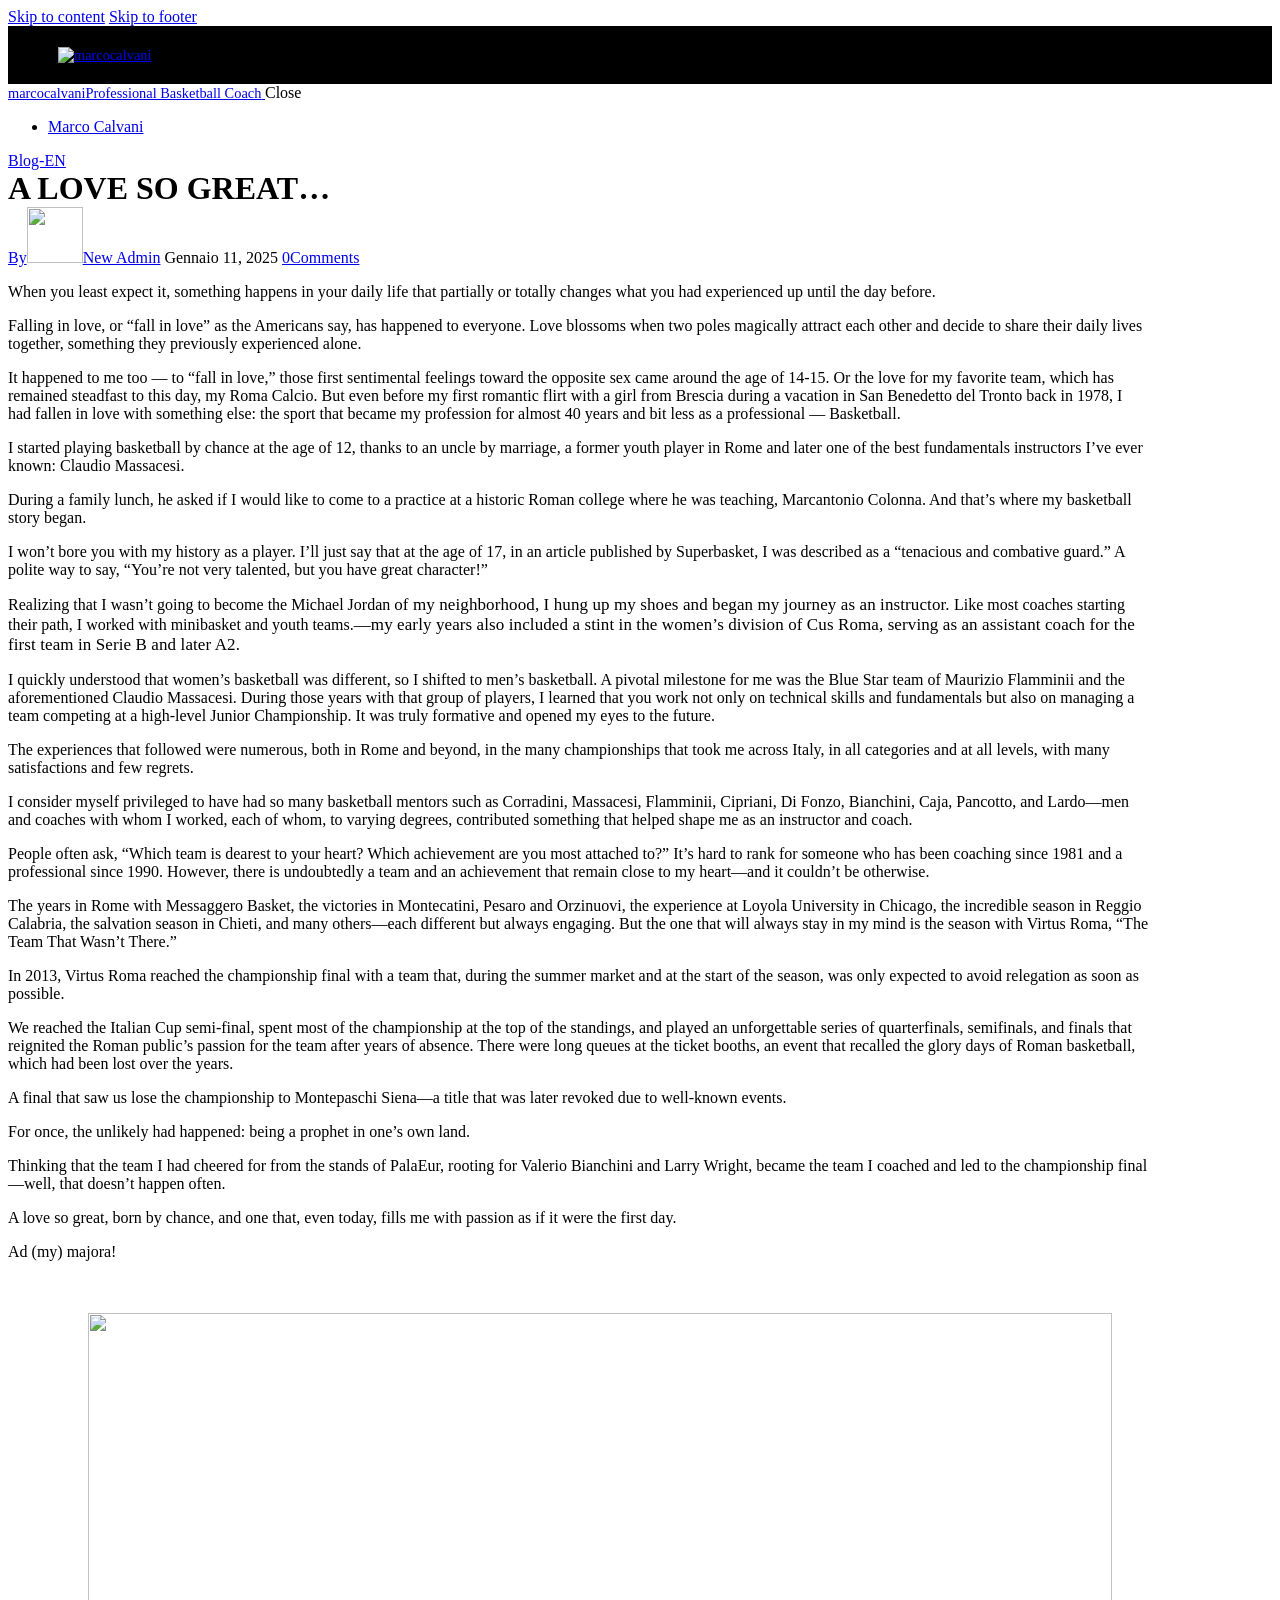
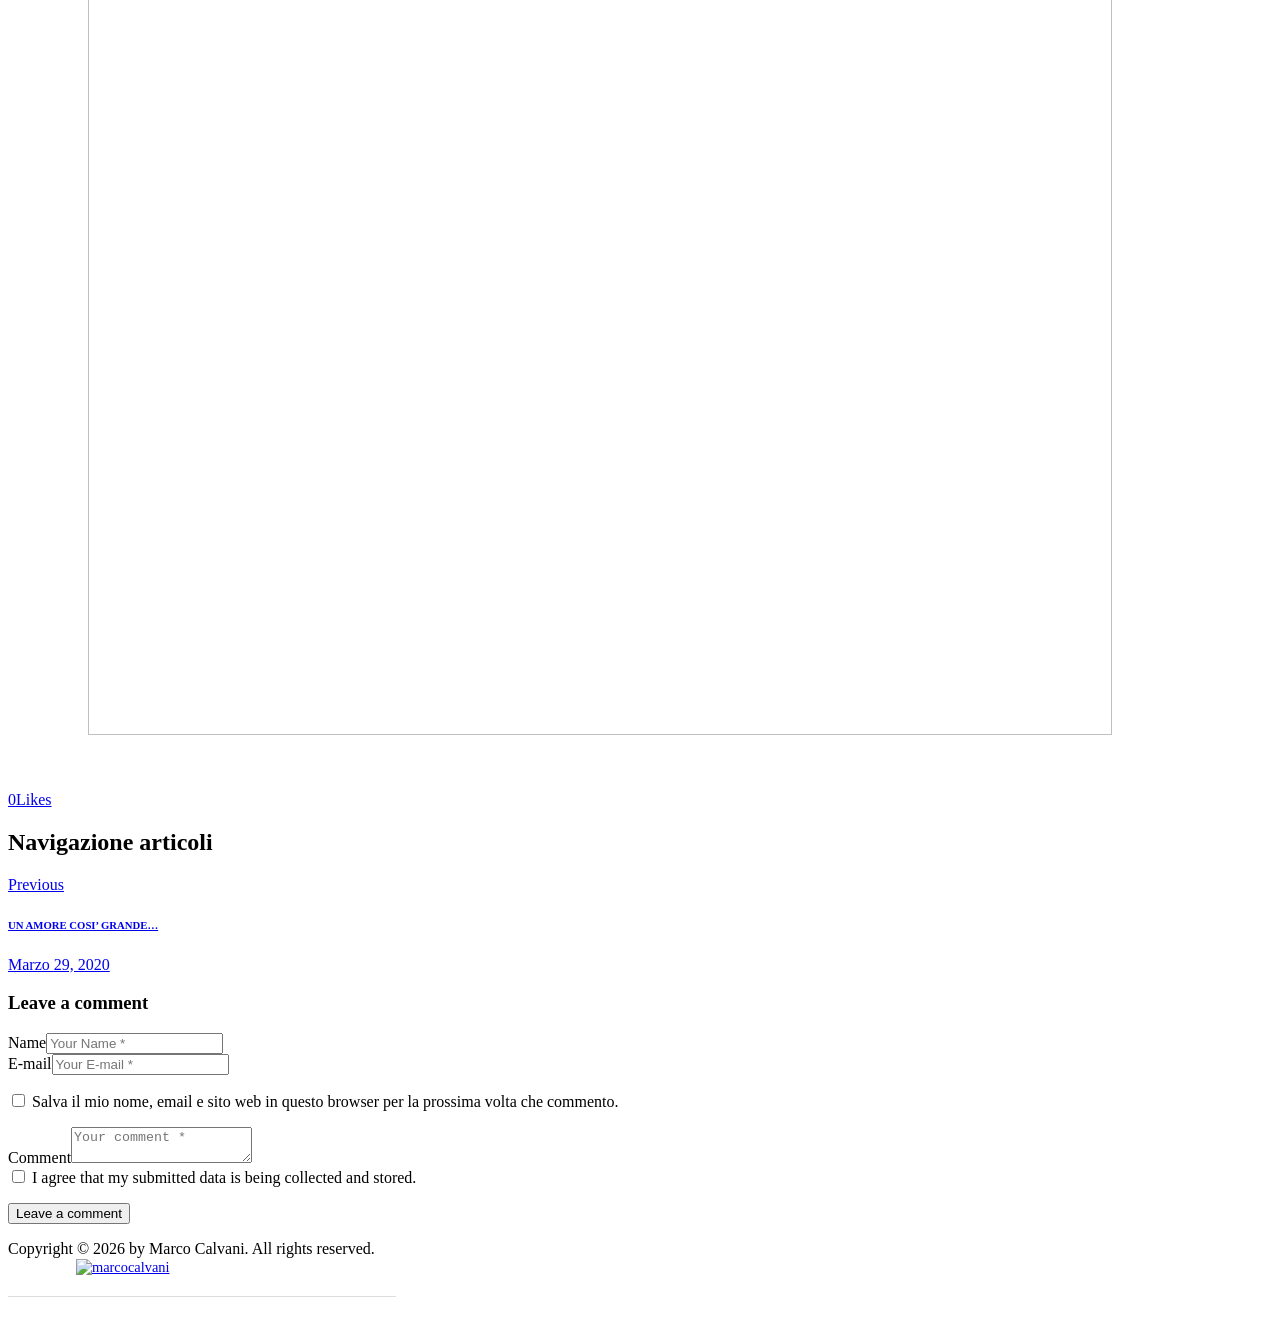
==== commit 52085c44: "fix: rename versioned files, replace wp-includes with CDN, fix mixed content HTTPS" ====
--- a/a-love-so-great/index.html
+++ b/a-love-so-great/index.html
@@ -25,12 +25,7 @@
 
 Falling in love, or &quot;fall in love&quot; as the Americans say, has happened to everyone. Love blossoms when two poles magically attract each other and decide to share their daily" />  
 							<meta property="og:image" content="/wp-content/uploads/2023/02/IMG_749964A697AB-1.jpeg"/>
-				<script type="text/javascript">
-window._wpemojiSettings = {"baseUrl":"https:\/\/s.w.org\/images\/core\/emoji\/14.0.0\/72x72\/","ext":".png","svgUrl":"https:\/\/s.w.org\/images\/core\/emoji\/14.0.0\/svg\/","svgExt":".svg","source":{"concatemoji":"\/wp-includes\/js\/wp-emoji-release.min.js?ver=6.0.9"}};
-/*! This file is auto-generated */
-!function(e,a,t){var n,r,o,i=a.createElement("canvas"),p=i.getContext&&i.getContext("2d");function s(e,t){var a=String.fromCharCode,e=(p.clearRect(0,0,i.width,i.height),p.fillText(a.apply(this,e),0,0),i.toDataURL());return p.clearRect(0,0,i.width,i.height),p.fillText(a.apply(this,t),0,0),e===i.toDataURL()}function c(e){var t=a.createElement("script");t.src=e,t.defer=t.type="text/javascript",a.getElementsByTagName("head")[0].appendChild(t)}for(o=Array("flag","emoji"),t.supports={everything:!0,everythingExceptFlag:!0},r=0;r<o.length;r++)t.supports[o[r]]=function(e){if(!p||!p.fillText)return!1;switch(p.textBaseline="top",p.font="600 32px Arial",e){case"flag":return s([127987,65039,8205,9895,65039],[127987,65039,8203,9895,65039])?!1:!s([55356,56826,55356,56819],[55356,56826,8203,55356,56819])&&!s([55356,57332,56128,56423,56128,56418,56128,56421,56128,56430,56128,56423,56128,56447],[55356,57332,8203,56128,56423,8203,56128,56418,8203,56128,56421,8203,56128,56430,8203,56128,56423,8203,56128,56447]);case"emoji":return!s([129777,127995,8205,129778,127999],[129777,127995,8203,129778,127999])}return!1}(o[r]),t.supports.everything=t.supports.everything&&t.supports[o[r]],"flag"!==o[r]&&(t.supports.everythingExceptFlag=t.supports.everythingExceptFlag&&t.supports[o[r]]);t.supports.everythingExceptFlag=t.supports.everythingExceptFlag&&!t.supports.flag,t.DOMReady=!1,t.readyCallback=function(){t.DOMReady=!0},t.supports.everything||(n=function(){t.readyCallback()},a.addEventListener?(a.addEventListener("DOMContentLoaded",n,!1),e.addEventListener("load",n,!1)):(e.attachEvent("onload",n),a.attachEvent("onreadystatechange",function(){"complete"===a.readyState&&t.readyCallback()})),(e=t.source||{}).concatemoji?c(e.concatemoji):e.wpemoji&&e.twemoji&&(c(e.twemoji),c(e.wpemoji)))}(window,document,window._wpemojiSettings);
-</script>
-<style type="text/css">
+				<style type="text/css">
 img.wp-smiley,
 img.emoji {
 	display: inline !important;
@@ -48,15 +43,15 @@
 <link property="stylesheet" rel='stylesheet' id='qwery-font-europa-css'  href='https://use.typekit.net/qmj1tmx.css' type='text/css' media='all' />
 <link property="stylesheet" rel='stylesheet' id='qwery-font-google_fonts-css'  href='https://fonts.googleapis.com/css2?family=Lora:ital,wght@0,400;0,500;0,600;0,700;1,400;1,500;1,600;1,700&#038;subset=latin,latin-ext&#038;display=swap' type='text/css' media='all' />
 <link property="stylesheet" rel='stylesheet' id='qwery-fontello-css'  href='https://marcocalvani.it/wp-content/themes/qwery/skins/default/css/font-icons/css/fontello.css' type='text/css' media='all' />
-<link property="stylesheet" rel='stylesheet' id='wp-block-library-css'  href='https://marcocalvani.it/wp-includes/css/dist/block-library/style.min.css?ver=6.0.9' type='text/css' media='all' />
+<link property="stylesheet" rel='stylesheet' id='wp-block-library-css'  href='https://marcocalvani.it/wp-includes/css/dist/block-library/style.min.css' type='text/css' media='all' />
 <style id='global-styles-inline-css' type='text/css'>
 body{--wp--preset--color--black: #000000;--wp--preset--color--cyan-bluish-gray: #abb8c3;--wp--preset--color--white: #ffffff;--wp--preset--color--pale-pink: #f78da7;--wp--preset--color--vivid-red: #cf2e2e;--wp--preset--color--luminous-vivid-orange: #ff6900;--wp--preset--color--luminous-vivid-amber: #fcb900;--wp--preset--color--light-green-cyan: #7bdcb5;--wp--preset--color--vivid-green-cyan: #00d084;--wp--preset--color--pale-cyan-blue: #8ed1fc;--wp--preset--color--vivid-cyan-blue: #0693e3;--wp--preset--color--vivid-purple: #9b51e0;--wp--preset--color--bg-color: #F6F6F6;--wp--preset--color--bd-color: #E2E2E2;--wp--preset--color--text-dark: #222733;--wp--preset--color--text-light: #A5A6AA;--wp--preset--color--text-link: #FF5B4A;--wp--preset--color--text-hover: #FD4431;--wp--preset--color--text-link-2: #2F39D3;--wp--preset--color--text-hover-2: #222BB7;--wp--preset--color--text-link-3: #C5A48E;--wp--preset--color--text-hover-3: #AB8E7A;--wp--preset--gradient--vivid-cyan-blue-to-vivid-purple: linear-gradient(135deg,rgba(6,147,227,1) 0%,rgb(155,81,224) 100%);--wp--preset--gradient--light-green-cyan-to-vivid-green-cyan: linear-gradient(135deg,rgb(122,220,180) 0%,rgb(0,208,130) 100%);--wp--preset--gradient--luminous-vivid-amber-to-luminous-vivid-orange: linear-gradient(135deg,rgba(252,185,0,1) 0%,rgba(255,105,0,1) 100%);--wp--preset--gradient--luminous-vivid-orange-to-vivid-red: linear-gradient(135deg,rgba(255,105,0,1) 0%,rgb(207,46,46) 100%);--wp--preset--gradient--very-light-gray-to-cyan-bluish-gray: linear-gradient(135deg,rgb(238,238,238) 0%,rgb(169,184,195) 100%);--wp--preset--gradient--cool-to-warm-spectrum: linear-gradient(135deg,rgb(74,234,220) 0%,rgb(151,120,209) 20%,rgb(207,42,186) 40%,rgb(238,44,130) 60%,rgb(251,105,98) 80%,rgb(254,248,76) 100%);--wp--preset--gradient--blush-light-purple: linear-gradient(135deg,rgb(255,206,236) 0%,rgb(152,150,240) 100%);--wp--preset--gradient--blush-bordeaux: linear-gradient(135deg,rgb(254,205,165) 0%,rgb(254,45,45) 50%,rgb(107,0,62) 100%);--wp--preset--gradient--luminous-dusk: linear-gradient(135deg,rgb(255,203,112) 0%,rgb(199,81,192) 50%,rgb(65,88,208) 100%);--wp--preset--gradient--pale-ocean: linear-gradient(135deg,rgb(255,245,203) 0%,rgb(182,227,212) 50%,rgb(51,167,181) 100%);--wp--preset--gradient--electric-grass: linear-gradient(135deg,rgb(202,248,128) 0%,rgb(113,206,126) 100%);--wp--preset--gradient--midnight: linear-gradient(135deg,rgb(2,3,129) 0%,rgb(40,116,252) 100%);--wp--preset--duotone--dark-grayscale: url('index.html');--wp--preset--duotone--grayscale: url('index.html');--wp--preset--duotone--purple-yellow: url('index.html');--wp--preset--duotone--blue-red: url('index.html');--wp--preset--duotone--midnight: url('index.html');--wp--preset--duotone--magenta-yellow: url('index.html');--wp--preset--duotone--purple-green: url('index.html');--wp--preset--duotone--blue-orange: url('index.html');--wp--preset--font-size--small: 13px;--wp--preset--font-size--medium: 20px;--wp--preset--font-size--large: 36px;--wp--preset--font-size--x-large: 42px;}.has-black-color{color: var(--wp--preset--color--black) !important;}.has-cyan-bluish-gray-color{color: var(--wp--preset--color--cyan-bluish-gray) !important;}.has-white-color{color: var(--wp--preset--color--white) !important;}.has-pale-pink-color{color: var(--wp--preset--color--pale-pink) !important;}.has-vivid-red-color{color: var(--wp--preset--color--vivid-red) !important;}.has-luminous-vivid-orange-color{color: var(--wp--preset--color--luminous-vivid-orange) !important;}.has-luminous-vivid-amber-color{color: var(--wp--preset--color--luminous-vivid-amber) !important;}.has-light-green-cyan-color{color: var(--wp--preset--color--light-green-cyan) !important;}.has-vivid-green-cyan-color{color: var(--wp--preset--color--vivid-green-cyan) !important;}.has-pale-cyan-blue-color{color: var(--wp--preset--color--pale-cyan-blue) !important;}.has-vivid-cyan-blue-color{color: var(--wp--preset--color--vivid-cyan-blue) !important;}.has-vivid-purple-color{color: var(--wp--preset--color--vivid-purple) !important;}.has-black-background-color{background-color: var(--wp--preset--color--black) !important;}.has-cyan-bluish-gray-background-color{background-color: var(--wp--preset--color--cyan-bluish-gray) !important;}.has-white-background-color{background-color: var(--wp--preset--color--white) !important;}.has-pale-pink-background-color{background-color: var(--wp--preset--color--pale-pink) !important;}.has-vivid-red-background-color{background-color: var(--wp--preset--color--vivid-red) !important;}.has-luminous-vivid-orange-background-color{background-color: var(--wp--preset--color--luminous-vivid-orange) !important;}.has-luminous-vivid-amber-background-color{background-color: var(--wp--preset--color--luminous-vivid-amber) !important;}.has-light-green-cyan-background-color{background-color: var(--wp--preset--color--light-green-cyan) !important;}.has-vivid-green-cyan-background-color{background-color: var(--wp--preset--color--vivid-green-cyan) !important;}.has-pale-cyan-blue-background-color{background-color: var(--wp--preset--color--pale-cyan-blue) !important;}.has-vivid-cyan-blue-background-color{background-color: var(--wp--preset--color--vivid-cyan-blue) !important;}.has-vivid-purple-background-color{background-color: var(--wp--preset--color--vivid-purple) !important;}.has-black-border-color{border-color: var(--wp--preset--color--black) !important;}.has-cyan-bluish-gray-border-color{border-color: var(--wp--preset--color--cyan-bluish-gray) !important;}.has-white-border-color{border-color: var(--wp--preset--color--white) !important;}.has-pale-pink-border-color{border-color: var(--wp--preset--color--pale-pink) !important;}.has-vivid-red-border-color{border-color: var(--wp--preset--color--vivid-red) !important;}.has-luminous-vivid-orange-border-color{border-color: var(--wp--preset--color--luminous-vivid-orange) !important;}.has-luminous-vivid-amber-border-color{border-color: var(--wp--preset--color--luminous-vivid-amber) !important;}.has-light-green-cyan-border-color{border-color: var(--wp--preset--color--light-green-cyan) !important;}.has-vivid-green-cyan-border-color{border-color: var(--wp--preset--color--vivid-green-cyan) !important;}.has-pale-cyan-blue-border-color{border-color: var(--wp--preset--color--pale-cyan-blue) !important;}.has-vivid-cyan-blue-border-color{border-color: var(--wp--preset--color--vivid-cyan-blue) !important;}.has-vivid-purple-border-color{border-color: var(--wp--preset--color--vivid-purple) !important;}.has-vivid-cyan-blue-to-vivid-purple-gradient-background{background: var(--wp--preset--gradient--vivid-cyan-blue-to-vivid-purple) !important;}.has-light-green-cyan-to-vivid-green-cyan-gradient-background{background: var(--wp--preset--gradient--light-green-cyan-to-vivid-green-cyan) !important;}.has-luminous-vivid-amber-to-luminous-vivid-orange-gradient-background{background: var(--wp--preset--gradient--luminous-vivid-amber-to-luminous-vivid-orange) !important;}.has-luminous-vivid-orange-to-vivid-red-gradient-background{background: var(--wp--preset--gradient--luminous-vivid-orange-to-vivid-red) !important;}.has-very-light-gray-to-cyan-bluish-gray-gradient-background{background: var(--wp--preset--gradient--very-light-gray-to-cyan-bluish-gray) !important;}.has-cool-to-warm-spectrum-gradient-background{background: var(--wp--preset--gradient--cool-to-warm-spectrum) !important;}.has-blush-light-purple-gradient-background{background: var(--wp--preset--gradient--blush-light-purple) !important;}.has-blush-bordeaux-gradient-background{background: var(--wp--preset--gradient--blush-bordeaux) !important;}.has-luminous-dusk-gradient-background{background: var(--wp--preset--gradient--luminous-dusk) !important;}.has-pale-ocean-gradient-background{background: var(--wp--preset--gradient--pale-ocean) !important;}.has-electric-grass-gradient-background{background: var(--wp--preset--gradient--electric-grass) !important;}.has-midnight-gradient-background{background: var(--wp--preset--gradient--midnight) !important;}.has-small-font-size{font-size: var(--wp--preset--font-size--small) !important;}.has-medium-font-size{font-size: var(--wp--preset--font-size--medium) !important;}.has-large-font-size{font-size: var(--wp--preset--font-size--large) !important;}.has-x-large-font-size{font-size: var(--wp--preset--font-size--x-large) !important;}
 </style>
 
 <link property="stylesheet" rel='stylesheet' id='magnific-popup-css'  href='https://marcocalvani.it/wp-content/plugins/trx_addons/js/magnific/magnific-popup.min.css' type='text/css' media='all' />
-<link property="stylesheet" rel='stylesheet' id='elementor-icons-css'  href='https://marcocalvani.it/wp-content/plugins/elementor/assets/lib/eicons/css/elementor-icons.min.css?ver=5.15.0' type='text/css' media='all' />
-<link property="stylesheet" rel='stylesheet' id='elementor-frontend-legacy-css'  href='https://marcocalvani.it/wp-content/plugins/elementor/assets/css/frontend-legacy.min.css?ver=3.6.6' type='text/css' media='all' />
-<link property="stylesheet" rel='stylesheet' id='elementor-frontend-css'  href='https://marcocalvani.it/wp-content/plugins/elementor/assets/css/frontend.min.css?ver=3.6.6' type='text/css' media='all' />
+<link property="stylesheet" rel='stylesheet' id='elementor-icons-css'  href='https://marcocalvani.it/wp-content/plugins/elementor/assets/lib/eicons/css/elementor-icons.min.css' type='text/css' media='all' />
+<link property="stylesheet" rel='stylesheet' id='elementor-frontend-legacy-css'  href='https://marcocalvani.it/wp-content/plugins/elementor/assets/css/frontend-legacy.min.css' type='text/css' media='all' />
+<link property="stylesheet" rel='stylesheet' id='elementor-frontend-css'  href='https://marcocalvani.it/wp-content/plugins/elementor/assets/css/frontend.min.css' type='text/css' media='all' />
 <style id='elementor-frontend-inline-css' type='text/css'>
 .elementor-kit-15{--e-global-color-primary:#6EC1E4;--e-global-color-secondary:#54595F;--e-global-color-text:#7A7A7A;--e-global-color-accent:#61CE70;--e-global-typography-primary-font-family:"Roboto";--e-global-typography-primary-font-weight:600;--e-global-typography-secondary-font-family:"Roboto Slab";--e-global-typography-secondary-font-weight:400;--e-global-typography-text-font-family:"Roboto";--e-global-typography-text-font-weight:400;--e-global-typography-accent-font-family:"Roboto";--e-global-typography-accent-font-weight:500;}.elementor-section.elementor-section-boxed > .elementor-container{max-width:1140px;}.e-container{--container-max-width:1140px;}.elementor-widget:not(:last-child){margin-bottom:20px;}.elementor-element{--widgets-spacing:20px;}{}h1.entry-title{display:var(--page-title-display);}@media(max-width:1024px){.elementor-section.elementor-section-boxed > .elementor-container{max-width:1024px;}.e-container{--container-max-width:1024px;}}@media(max-width:767px){.elementor-section.elementor-section-boxed > .elementor-container{max-width:767px;}.e-container{--container-max-width:767px;}}
 </style>
@@ -65,13 +60,13 @@
 <link property="stylesheet" rel='stylesheet' id='trx_addons-sc_content-responsive-css'  href='https://marcocalvani.it/wp-content/plugins/trx_addons/components/shortcodes/content/content.responsive.css' type='text/css' media='(max-width:1439px)' />
 <link property="stylesheet" rel='stylesheet' id='trx_addons-animations-css'  href='https://marcocalvani.it/wp-content/plugins/trx_addons/css/trx_addons.animations.css' type='text/css' media='all' />
 <link property="stylesheet" rel='stylesheet' id='trx_addons-mouse-helper-css'  href='https://marcocalvani.it/wp-content/plugins/trx_addons/addons/mouse-helper/mouse-helper.css' type='text/css' media='all' />
-<link property="stylesheet" rel='stylesheet' id='moove_gdpr_frontend-css'  href='https://marcocalvani.it/wp-content/plugins/gdpr-cookie-compliance/dist/styles/gdpr-main.css?ver=4.8.9' type='text/css' media='all' />
+<link property="stylesheet" rel='stylesheet' id='moove_gdpr_frontend-css'  href='https://marcocalvani.it/wp-content/plugins/gdpr-cookie-compliance/dist/styles/gdpr-main.css' type='text/css' media='all' />
 <style id='moove_gdpr_frontend-inline-css' type='text/css'>
 #moove_gdpr_cookie_modal,#moove_gdpr_cookie_info_bar,.gdpr_cookie_settings_shortcode_content{font-family:Nunito,sans-serif}#moove_gdpr_save_popup_settings_button{background-color:#373737;color:#fff}#moove_gdpr_save_popup_settings_button:hover{background-color:#000}#moove_gdpr_cookie_info_bar .moove-gdpr-info-bar-container .moove-gdpr-info-bar-content a.mgbutton,#moove_gdpr_cookie_info_bar .moove-gdpr-info-bar-container .moove-gdpr-info-bar-content button.mgbutton{background-color:#0C4DA2}#moove_gdpr_cookie_modal .moove-gdpr-modal-content .moove-gdpr-modal-footer-content .moove-gdpr-button-holder a.mgbutton,#moove_gdpr_cookie_modal .moove-gdpr-modal-content .moove-gdpr-modal-footer-content .moove-gdpr-button-holder button.mgbutton,.gdpr_cookie_settings_shortcode_content .gdpr-shr-button.button-green{background-color:#0C4DA2;border-color:#0C4DA2}#moove_gdpr_cookie_modal .moove-gdpr-modal-content .moove-gdpr-modal-footer-content .moove-gdpr-button-holder a.mgbutton:hover,#moove_gdpr_cookie_modal .moove-gdpr-modal-content .moove-gdpr-modal-footer-content .moove-gdpr-button-holder button.mgbutton:hover,.gdpr_cookie_settings_shortcode_content .gdpr-shr-button.button-green:hover{background-color:#fff;color:#0C4DA2}#moove_gdpr_cookie_modal .moove-gdpr-modal-content .moove-gdpr-modal-close i,#moove_gdpr_cookie_modal .moove-gdpr-modal-content .moove-gdpr-modal-close span.gdpr-icon{background-color:#0C4DA2;border:1px solid #0C4DA2}#moove_gdpr_cookie_info_bar span.change-settings-button.focus-g,#moove_gdpr_cookie_info_bar span.change-settings-button:focus{-webkit-box-shadow:0 0 1px 3px #0C4DA2;-moz-box-shadow:0 0 1px 3px #0C4DA2;box-shadow:0 0 1px 3px #0C4DA2}#moove_gdpr_cookie_modal .moove-gdpr-modal-content .moove-gdpr-modal-close i:hover,#moove_gdpr_cookie_modal .moove-gdpr-modal-content .moove-gdpr-modal-close span.gdpr-icon:hover,#moove_gdpr_cookie_info_bar span[data-href]>u.change-settings-button{color:#0C4DA2}#moove_gdpr_cookie_modal .moove-gdpr-modal-content .moove-gdpr-modal-left-content #moove-gdpr-menu li.menu-item-selected a span.gdpr-icon,#moove_gdpr_cookie_modal .moove-gdpr-modal-content .moove-gdpr-modal-left-content #moove-gdpr-menu li.menu-item-selected button span.gdpr-icon{color:inherit}#moove_gdpr_cookie_modal .moove-gdpr-modal-content .moove-gdpr-modal-left-content #moove-gdpr-menu li a span.gdpr-icon,#moove_gdpr_cookie_modal .moove-gdpr-modal-content .moove-gdpr-modal-left-content #moove-gdpr-menu li button span.gdpr-icon{color:inherit}#moove_gdpr_cookie_modal .gdpr-acc-link{line-height:0;font-size:0;color:transparent;position:absolute}#moove_gdpr_cookie_modal .moove-gdpr-modal-content .moove-gdpr-modal-close:hover i,#moove_gdpr_cookie_modal .moove-gdpr-modal-content .moove-gdpr-modal-left-content #moove-gdpr-menu li a,#moove_gdpr_cookie_modal .moove-gdpr-modal-content .moove-gdpr-modal-left-content #moove-gdpr-menu li button,#moove_gdpr_cookie_modal .moove-gdpr-modal-content .moove-gdpr-modal-left-content #moove-gdpr-menu li button i,#moove_gdpr_cookie_modal .moove-gdpr-modal-content .moove-gdpr-modal-left-content #moove-gdpr-menu li a i,#moove_gdpr_cookie_modal .moove-gdpr-modal-content .moove-gdpr-tab-main .moove-gdpr-tab-main-content a:hover,#moove_gdpr_cookie_info_bar.moove-gdpr-dark-scheme .moove-gdpr-info-bar-container .moove-gdpr-info-bar-content a.mgbutton:hover,#moove_gdpr_cookie_info_bar.moove-gdpr-dark-scheme .moove-gdpr-info-bar-container .moove-gdpr-info-bar-content button.mgbutton:hover,#moove_gdpr_cookie_info_bar.moove-gdpr-dark-scheme .moove-gdpr-info-bar-container .moove-gdpr-info-bar-content a:hover,#moove_gdpr_cookie_info_bar.moove-gdpr-dark-scheme .moove-gdpr-info-bar-container .moove-gdpr-info-bar-content button:hover,#moove_gdpr_cookie_info_bar.moove-gdpr-dark-scheme .moove-gdpr-info-bar-container .moove-gdpr-info-bar-content span.change-settings-button:hover,#moove_gdpr_cookie_info_bar.moove-gdpr-dark-scheme .moove-gdpr-info-bar-container .moove-gdpr-info-bar-content u.change-settings-button:hover,#moove_gdpr_cookie_info_bar span[data-href]>u.change-settings-button,#moove_gdpr_cookie_info_bar.moove-gdpr-dark-scheme .moove-gdpr-info-bar-container .moove-gdpr-info-bar-content a.mgbutton.focus-g,#moove_gdpr_cookie_info_bar.moove-gdpr-dark-scheme .moove-gdpr-info-bar-container .moove-gdpr-info-bar-content button.mgbutton.focus-g,#moove_gdpr_cookie_info_bar.moove-gdpr-dark-scheme .moove-gdpr-info-bar-container .moove-gdpr-info-bar-content a.focus-g,#moove_gdpr_cookie_info_bar.moove-gdpr-dark-scheme .moove-gdpr-info-bar-container .moove-gdpr-info-bar-content button.focus-g,#moove_gdpr_cookie_info_bar.moove-gdpr-dark-scheme .moove-gdpr-info-bar-container .moove-gdpr-info-bar-content a.mgbutton:focus,#moove_gdpr_cookie_info_bar.moove-gdpr-dark-scheme .moove-gdpr-info-bar-container .moove-gdpr-info-bar-content button.mgbutton:focus,#moove_gdpr_cookie_info_bar.moove-gdpr-dark-scheme .moove-gdpr-info-bar-container .moove-gdpr-info-bar-content a:focus,#moove_gdpr_cookie_info_bar.moove-gdpr-dark-scheme .moove-gdpr-info-bar-container .moove-gdpr-info-bar-content button:focus,#moove_gdpr_cookie_info_bar.moove-gdpr-dark-scheme .moove-gdpr-info-bar-container .moove-gdpr-info-bar-content span.change-settings-button.focus-g,span.change-settings-button:focus,#moove_gdpr_cookie_info_bar.moove-gdpr-dark-scheme .moove-gdpr-info-bar-container .moove-gdpr-info-bar-content u.change-settings-button.focus-g,#moove_gdpr_cookie_info_bar.moove-gdpr-dark-scheme .moove-gdpr-info-bar-container .moove-gdpr-info-bar-content u.change-settings-button:focus{color:#0C4DA2}#moove_gdpr_cookie_modal.gdpr_lightbox-hide{display:none}
 </style>
 <link property="stylesheet" rel='stylesheet' id='qwery-style-css'  href='https://marcocalvani.it/wp-content/themes/qwery/style.css' type='text/css' media='all' />
-<link property="stylesheet" rel='stylesheet' id='mediaelement-css'  href='https://marcocalvani.it/wp-includes/js/mediaelement/mediaelementplayer-legacy.min.css?ver=4.2.16' type='text/css' media='all' />
-<link property="stylesheet" rel='stylesheet' id='wp-mediaelement-css'  href='https://marcocalvani.it/wp-includes/js/mediaelement/wp-mediaelement.min.css?ver=6.0.9' type='text/css' media='all' />
+<link property="stylesheet" rel='stylesheet' id='mediaelement-css'  href='https://marcocalvani.it/wp-includes/js/mediaelement/mediaelementplayer-legacy.min.css' type='text/css' media='all' />
+<link property="stylesheet" rel='stylesheet' id='wp-mediaelement-css'  href='https://marcocalvani.it/wp-includes/js/mediaelement/wp-mediaelement.min.css' type='text/css' media='all' />
 <link property="stylesheet" rel='stylesheet' id='qwery-skin-default-css'  href='https://marcocalvani.it/wp-content/themes/qwery/skins/default/css/style.css' type='text/css' media='all' />
 <link property="stylesheet" rel='stylesheet' id='qwery-plugins-css'  href='https://marcocalvani.it/wp-content/themes/qwery/skins/default/css/__plugins.css' type='text/css' media='all' />
 <link property="stylesheet" rel='stylesheet' id='qwery-custom-css'  href='https://marcocalvani.it/wp-content/themes/qwery/skins/default/css/__custom.css' type='text/css' media='all' />
@@ -81,15 +76,15 @@
 <link property="stylesheet" rel='stylesheet' id='qwery-responsive-css'  href='https://marcocalvani.it/wp-content/themes/qwery/skins/default/css/__responsive.css' type='text/css' media='(max-width:1679px)' />
 <link property="stylesheet" rel='stylesheet' id='qwery-responsive-child-css'  href='https://marcocalvani.it/wp-content/themes/qwery-child/responsive.css' type='text/css' media='(max-width:1679px)' />
 <link property="stylesheet" rel='stylesheet' id='google-fonts-1-css'  href='https://fonts.googleapis.com/css?family=Roboto%3A100%2C100italic%2C200%2C200italic%2C300%2C300italic%2C400%2C400italic%2C500%2C500italic%2C600%2C600italic%2C700%2C700italic%2C800%2C800italic%2C900%2C900italic%7CRoboto+Slab%3A100%2C100italic%2C200%2C200italic%2C300%2C300italic%2C400%2C400italic%2C500%2C500italic%2C600%2C600italic%2C700%2C700italic%2C800%2C800italic%2C900%2C900italic&#038;display=auto&#038;ver=6.0.9' type='text/css' media='all' />
-<script type='text/javascript' src='https://marcocalvani.it/wp-includes/js/jquery/jquery.min.js?ver=3.6.0' id='jquery-core-js'></script>
-<script type='text/javascript' src='https://marcocalvani.it/wp-includes/js/jquery/jquery-migrate.min.js?ver=3.3.2' id='jquery-migrate-js'></script>
+<script type='text/javascript' src='https://marcocalvani.it/wp-includes/js/jquery/jquery.min.js' id='jquery-core-js'></script>
+<script type='text/javascript' src='https://marcocalvani.it/wp-includes/js/jquery/jquery-migrate.min.js' id='jquery-migrate-js'></script>
 <link rel="https://api.w.org/" href="https://marcocalvani.it/wp-json/" /><link rel="alternate" type="application/json" href="../wp-json/wp/v2/posts/19899" /><link rel="EditURI" type="application/rsd+xml" title="RSD" href="https://marcocalvani.it/xmlrpc.php?rsd" />
-<link rel="wlwmanifest" type="application/wlwmanifest+xml" href="https://marcocalvani.it/wp-includes/wlwmanifest.xml" /> 
+ 
 <meta name="generator" content="WordPress 6.0.9" />
 <link rel="canonical" href="index.html" />
-<link rel='shortlink' href='../index.html%3Fp=19899.html' />
-<link rel="alternate" type="application/json+oembed" href="../wp-json/oembed/1.0/embed%3Furl=%252Fa-love-so-great%252F" />
-<link rel="alternate" type="text/xml+oembed" href="../wp-json/oembed/1.0/embed%3Furl=%252Fa-love-so-great%252F&amp;format=xml" />
+<link rel='shortlink' href='../index.html' />
+<link rel="alternate" type="application/json+oembed" href="../wp-json/oembed/1.0/embed" />
+<link rel="alternate" type="text/xml+oembed" href="../wp-json/oembed/1.0/embed" />
 <meta name="generator" content="Powered by Slider Revolution 6.5.24 - responsive, Mobile-Friendly Slider Plugin for WordPress with comfortable drag and drop interface." />
 <link rel="icon" href="https://marcocalvani.it/wp-content/uploads/2023/03/cropped-fav-32x32.png" sizes="32x32" />
 <link rel="icon" href="https://marcocalvani.it/wp-content/uploads/2023/03/cropped-fav-192x192.png" sizes="192x192" />
@@ -153,8 +148,8 @@
 #rs-demo-id {}
 </style>
 <style type="text/css" id="trx_addons-inline-styles-inline-css">.trx_addons_inline_383480559 img.logo_image{max-height:49px;}.trx_addons_inline_624311793{width:388px;}.trx_addons_inline_1875972668 img.logo_image{max-height:22px;}.qwery_inline_2016507833{background-image: url(https://marcocalvani.it/wp-content/uploads/2023/02/IMG_749964A697AB-1.jpeg);}.custom-logo-link,.sc_layouts_logo{font-size:0.9em}</style>
-<link property="stylesheet" rel='stylesheet' id='e-animations-css'  href='https://marcocalvani.it/wp-content/plugins/elementor/assets/lib/animations/animations.min.css?ver=3.6.6' type='text/css' media='all' />
-<link property="stylesheet" rel='stylesheet' id='rs-plugin-settings-css'  href='https://marcocalvani.it/wp-content/plugins/revslider/public/assets/css/rs6.css?ver=6.5.24' type='text/css' media='all' />
+<link property="stylesheet" rel='stylesheet' id='e-animations-css'  href='https://marcocalvani.it/wp-content/plugins/elementor/assets/lib/animations/animations.min.css' type='text/css' media='all' />
+<link property="stylesheet" rel='stylesheet' id='rs-plugin-settings-css'  href='https://marcocalvani.it/wp-content/plugins/revslider/public/assets/css/rs6.css' type='text/css' media='all' />
 </head>
 
 <body class="post-template-default single single-post postid-19899 single-format-standard wp-custom-logo hide_fixed_rows_enabled skin_default scheme_default blog_mode_post body_style_wide is_single single_style_style-1 sidebar_hide narrow_content trx_addons_present header_type_custom header_style_header-custom-8149 header_position_default menu_side_none no_layout fixed_blocks_sticky elementor-default elementor-kit-15 elementor-page elementor-page-19899">
@@ -450,8 +445,8 @@
 
 
 
-<script type='text/javascript' src='https://marcocalvani.it/wp-includes/js/dist/vendor/regenerator-runtime.min.js?ver=0.13.9' id='regenerator-runtime-js'></script>
-<script type='text/javascript' src='https://marcocalvani.it/wp-includes/js/dist/vendor/wp-polyfill.min.js?ver=3.15.0' id='wp-polyfill-js'></script>
+<script type='text/javascript' src='https://marcocalvani.it/wp-includes/js/dist/vendor/regenerator-runtime.min.js' id='regenerator-runtime-js'></script>
+<script type='text/javascript' src='https://marcocalvani.it/wp-includes/js/dist/vendor/wp-polyfill.min.js' id='wp-polyfill-js'></script>
 
 
 
@@ -471,7 +466,7 @@
 var moove_frontend_gdpr_scripts = {"ajaxurl":"\/wp-admin\/admin-ajax.php","post_id":"19899","plugin_dir":"\/wp-content\/plugins\/gdpr-cookie-compliance","show_icons":"all","is_page":"","strict_init":"1","enabled_default":{"third_party":0,"advanced":0},"geo_location":"false","force_reload":"false","is_single":"1","hide_save_btn":"false","current_user":"0","cookie_expiration":"365","script_delay":"2000","close_btn_action":"1","close_cs_action":"1","gdpr_scor":"true","wp_lang":""};
 /* ]]> */
 </script>
-<script type='text/javascript' defer="defer" src='https://marcocalvani.it/wp-content/plugins/gdpr-cookie-compliance/dist/scripts/main.js?ver=4.8.9' id='moove_gdpr_frontend-js'></script>
+<script type='text/javascript' defer="defer" src='https://marcocalvani.it/wp-content/plugins/gdpr-cookie-compliance/dist/scripts/main.js' id='moove_gdpr_frontend-js'></script>
 <script type='text/javascript' id='moove_gdpr_frontend-js-after'>
 var gdpr_consent__strict = "false"
 var gdpr_consent__thirdparty = "false"
@@ -484,31 +479,31 @@
 /* ]]> */
 </script>
 <script type='text/javascript' defer="defer" src='https://marcocalvani.it/wp-content/themes/qwery/js/__scripts.js' id='qwery-init-js'></script>
-<script type='text/javascript' defer="defer" src='../wp-includes/js/comment-reply.min.js%3Fver=6.0.9' id='comment-reply-js'></script>
+<script type='text/javascript' defer="defer" src='../wp-includes/js/comment-reply.min.js' id='comment-reply-js'></script>
 <script type='text/javascript' id='mediaelement-core-js-before'>
 var mejsL10n = {"language":"it","strings":{"mejs.download-file":"Scarica il file","mejs.install-flash":"Stai usando un browser che non ha Flash player abilitato o installato. Attiva il tuo plugin Flash player o scarica l'ultima versione da https:\/\/get.adobe.com\/flashplayer\/","mejs.fullscreen":"Schermo intero","mejs.play":"Play","mejs.pause":"Pausa","mejs.time-slider":"Time Slider","mejs.time-help-text":"Usa i tasti freccia sinistra\/destra per avanzare di un secondo, su\/gi\u00f9 per avanzare di 10 secondi.","mejs.live-broadcast":"Diretta streaming","mejs.volume-help-text":"Usa i tasti freccia su\/gi\u00f9 per aumentare o diminuire il volume.","mejs.unmute":"Togli il muto","mejs.mute":"Muto","mejs.volume-slider":"Cursore del volume","mejs.video-player":"Video Player","mejs.audio-player":"Audio Player","mejs.captions-subtitles":"Didascalie\/Sottotitoli","mejs.captions-chapters":"Capitoli","mejs.none":"Nessuna","mejs.afrikaans":"Afrikaans","mejs.albanian":"Albanese","mejs.arabic":"Arabo","mejs.belarusian":"Bielorusso","mejs.bulgarian":"Bulgaro","mejs.catalan":"Catalano","mejs.chinese":"Cinese","mejs.chinese-simplified":"Cinese (semplificato)","mejs.chinese-traditional":"Cinese (tradizionale)","mejs.croatian":"Croato","mejs.czech":"Ceco","mejs.danish":"Danese","mejs.dutch":"Olandese","mejs.english":"Inglese","mejs.estonian":"Estone","mejs.filipino":"Filippino","mejs.finnish":"Finlandese","mejs.french":"Francese","mejs.galician":"Galician","mejs.german":"Tedesco","mejs.greek":"Greco","mejs.haitian-creole":"Haitian Creole","mejs.hebrew":"Ebraico","mejs.hindi":"Hindi","mejs.hungarian":"Ungherese","mejs.icelandic":"Icelandic","mejs.indonesian":"Indonesiano","mejs.irish":"Irish","mejs.italian":"Italiano","mejs.japanese":"Giapponese","mejs.korean":"Coreano","mejs.latvian":"Lettone","mejs.lithuanian":"Lituano","mejs.macedonian":"Macedone","mejs.malay":"Malese","mejs.maltese":"Maltese","mejs.norwegian":"Norvegese","mejs.persian":"Persiano","mejs.polish":"Polacco","mejs.portuguese":"Portoghese","mejs.romanian":"Romeno","mejs.russian":"Russo","mejs.serbian":"Serbo","mejs.slovak":"Slovak","mejs.slovenian":"Sloveno","mejs.spanish":"Spagnolo","mejs.swahili":"Swahili","mejs.swedish":"Svedese","mejs.tagalog":"Tagalog","mejs.thai":"Thailandese","mejs.turkish":"Turco","mejs.ukrainian":"Ucraino","mejs.vietnamese":"Vietnamita","mejs.welsh":"Gallese","mejs.yiddish":"Yiddish"}};
 </script>
-<script type='text/javascript' defer="defer" src='https://marcocalvani.it/wp-includes/js/mediaelement/mediaelement-and-player.min.js?ver=4.2.16' id='mediaelement-core-js'></script>
-<script type='text/javascript' defer="defer" src='https://marcocalvani.it/wp-includes/js/mediaelement/mediaelement-migrate.min.js?ver=6.0.9' id='mediaelement-migrate-js'></script>
+<script type='text/javascript' defer="defer" src='https://marcocalvani.it/wp-includes/js/mediaelement/mediaelement-and-player.min.js' id='mediaelement-core-js'></script>
+<script type='text/javascript' defer="defer" src='https://marcocalvani.it/wp-includes/js/mediaelement/mediaelement-migrate.min.js' id='mediaelement-migrate-js'></script>
 <script type='text/javascript' id='mediaelement-js-extra'>
 /* <![CDATA[ */
 var _wpmejsSettings = {"pluginPath":"\/wp-includes\/js\/mediaelement\/","classPrefix":"mejs-","stretching":"responsive"};
 /* ]]> */
 </script>
-<script type='text/javascript' defer="defer" src='https://marcocalvani.it/wp-includes/js/mediaelement/wp-mediaelement.min.js?ver=6.0.9' id='wp-mediaelement-js'></script>
+<script type='text/javascript' defer="defer" src='https://marcocalvani.it/wp-includes/js/mediaelement/wp-mediaelement.min.js' id='wp-mediaelement-js'></script>
 <script type='text/javascript' defer="defer" src='https://marcocalvani.it/wp-content/themes/qwery/skins/default/skin.js' id='qwery-skin-default-js'></script>
-<script type='text/javascript' src='https://marcocalvani.it/wp-content/plugins/elementor/assets/js/webpack.runtime.min.js?ver=3.6.6' id='elementor-webpack-runtime-js'></script>
-<script type='text/javascript' src='https://marcocalvani.it/wp-content/plugins/elementor/assets/js/frontend-modules.min.js?ver=3.6.6' id='elementor-frontend-modules-js'></script>
-<script type='text/javascript' src='https://marcocalvani.it/wp-content/plugins/elementor/assets/lib/waypoints/waypoints.min.js?ver=4.0.2' id='elementor-waypoints-js'></script>
-<script type='text/javascript' src='https://marcocalvani.it/wp-includes/js/jquery/ui/core.min.js?ver=1.13.1' id='jquery-ui-core-js'></script>
-<script type='text/javascript' src='https://marcocalvani.it/wp-content/plugins/elementor/assets/lib/swiper/swiper.min.js?ver=5.3.6' id='swiper-js'></script>
-<script type='text/javascript' src='https://marcocalvani.it/wp-content/plugins/elementor/assets/lib/share-link/share-link.min.js?ver=3.6.6' id='share-link-js'></script>
-<script type='text/javascript' src='https://marcocalvani.it/wp-content/plugins/elementor/assets/lib/dialog/dialog.min.js?ver=4.9.0' id='elementor-dialog-js'></script>
+<script type='text/javascript' src='https://marcocalvani.it/wp-content/plugins/elementor/assets/js/webpack.runtime.min.js' id='elementor-webpack-runtime-js'></script>
+<script type='text/javascript' src='https://marcocalvani.it/wp-content/plugins/elementor/assets/js/frontend-modules.min.js' id='elementor-frontend-modules-js'></script>
+<script type='text/javascript' src='https://marcocalvani.it/wp-content/plugins/elementor/assets/lib/waypoints/waypoints.min.js' id='elementor-waypoints-js'></script>
+<script type='text/javascript' src='https://marcocalvani.it/wp-includes/js/jquery/ui/core.min.js' id='jquery-ui-core-js'></script>
+<script type='text/javascript' src='https://marcocalvani.it/wp-content/plugins/elementor/assets/lib/swiper/swiper.min.js' id='swiper-js'></script>
+<script type='text/javascript' src='https://marcocalvani.it/wp-content/plugins/elementor/assets/lib/share-link/share-link.min.js' id='share-link-js'></script>
+<script type='text/javascript' src='https://marcocalvani.it/wp-content/plugins/elementor/assets/lib/dialog/dialog.min.js' id='elementor-dialog-js'></script>
 <script type='text/javascript' id='elementor-frontend-js-before'>
 var elementorFrontendConfig = {"environmentMode":{"edit":false,"wpPreview":false,"isScriptDebug":false},"i18n":{"shareOnFacebook":"Condividi su Facebook","shareOnTwitter":"Condividi su Twitter","pinIt":"Pinterest","download":"Download","downloadImage":"Scarica immagine","fullscreen":"Schermo intero","zoom":"Zoom","share":"Condividi","playVideo":"Riproduci video","previous":"Precedente","next":"Successivo","close":"Chiudi"},"is_rtl":false,"breakpoints":{"xs":0,"sm":480,"md":768,"lg":1025,"xl":1440,"xxl":1600},"responsive":{"breakpoints":{"mobile":{"label":"Mobile","value":767,"default_value":767,"direction":"max","is_enabled":true},"mobile_extra":{"label":"Mobile Extra","value":880,"default_value":880,"direction":"max","is_enabled":false},"tablet":{"label":"Tablet","value":1024,"default_value":1024,"direction":"max","is_enabled":true},"tablet_extra":{"label":"Tablet Extra","value":1200,"default_value":1200,"direction":"max","is_enabled":false},"laptop":{"label":"Laptop","value":1366,"default_value":1366,"direction":"max","is_enabled":false},"widescreen":{"label":"Widescreen","value":2400,"default_value":2400,"direction":"min","is_enabled":false}}},"version":"3.6.6","is_static":false,"experimentalFeatures":{"e_import_export":true,"e_hidden_wordpress_widgets":true,"landing-pages":true,"elements-color-picker":true,"favorite-widgets":true,"admin-top-bar":true},"urls":{"assets":"\/wp-content\/plugins\/elementor\/assets\/"},"settings":{"page":[],"editorPreferences":[]},"kit":{"active_breakpoints":["viewport_mobile","viewport_tablet"],"global_image_lightbox":"yes","lightbox_enable_counter":"yes","lightbox_enable_fullscreen":"yes","lightbox_enable_zoom":"yes","lightbox_enable_share":"yes","lightbox_title_src":"title","lightbox_description_src":"description"},"post":{"id":19899,"title":"A%20LOVE%20SO%20GREAT%E2%80%A6%20%E2%80%93%20marcocalvani","excerpt":"","featuredImage":"\/wp-content\/uploads\/2023\/02\/IMG_749964A697AB-1-1024x1022.jpeg"}};
 </script>
-<script type='text/javascript' src='https://marcocalvani.it/wp-content/plugins/elementor/assets/js/frontend.min.js?ver=3.6.6' id='elementor-frontend-js'></script>
-<script type='text/javascript' src='https://marcocalvani.it/wp-content/plugins/elementor/assets/js/preloaded-modules.min.js?ver=3.6.6' id='preloaded-modules-js'></script>
+<script type='text/javascript' src='https://marcocalvani.it/wp-content/plugins/elementor/assets/js/frontend.min.js' id='elementor-frontend-js'></script>
+<script type='text/javascript' src='https://marcocalvani.it/wp-content/plugins/elementor/assets/js/preloaded-modules.min.js' id='preloaded-modules-js'></script>
 
     
   <!--copyscapeskip-->
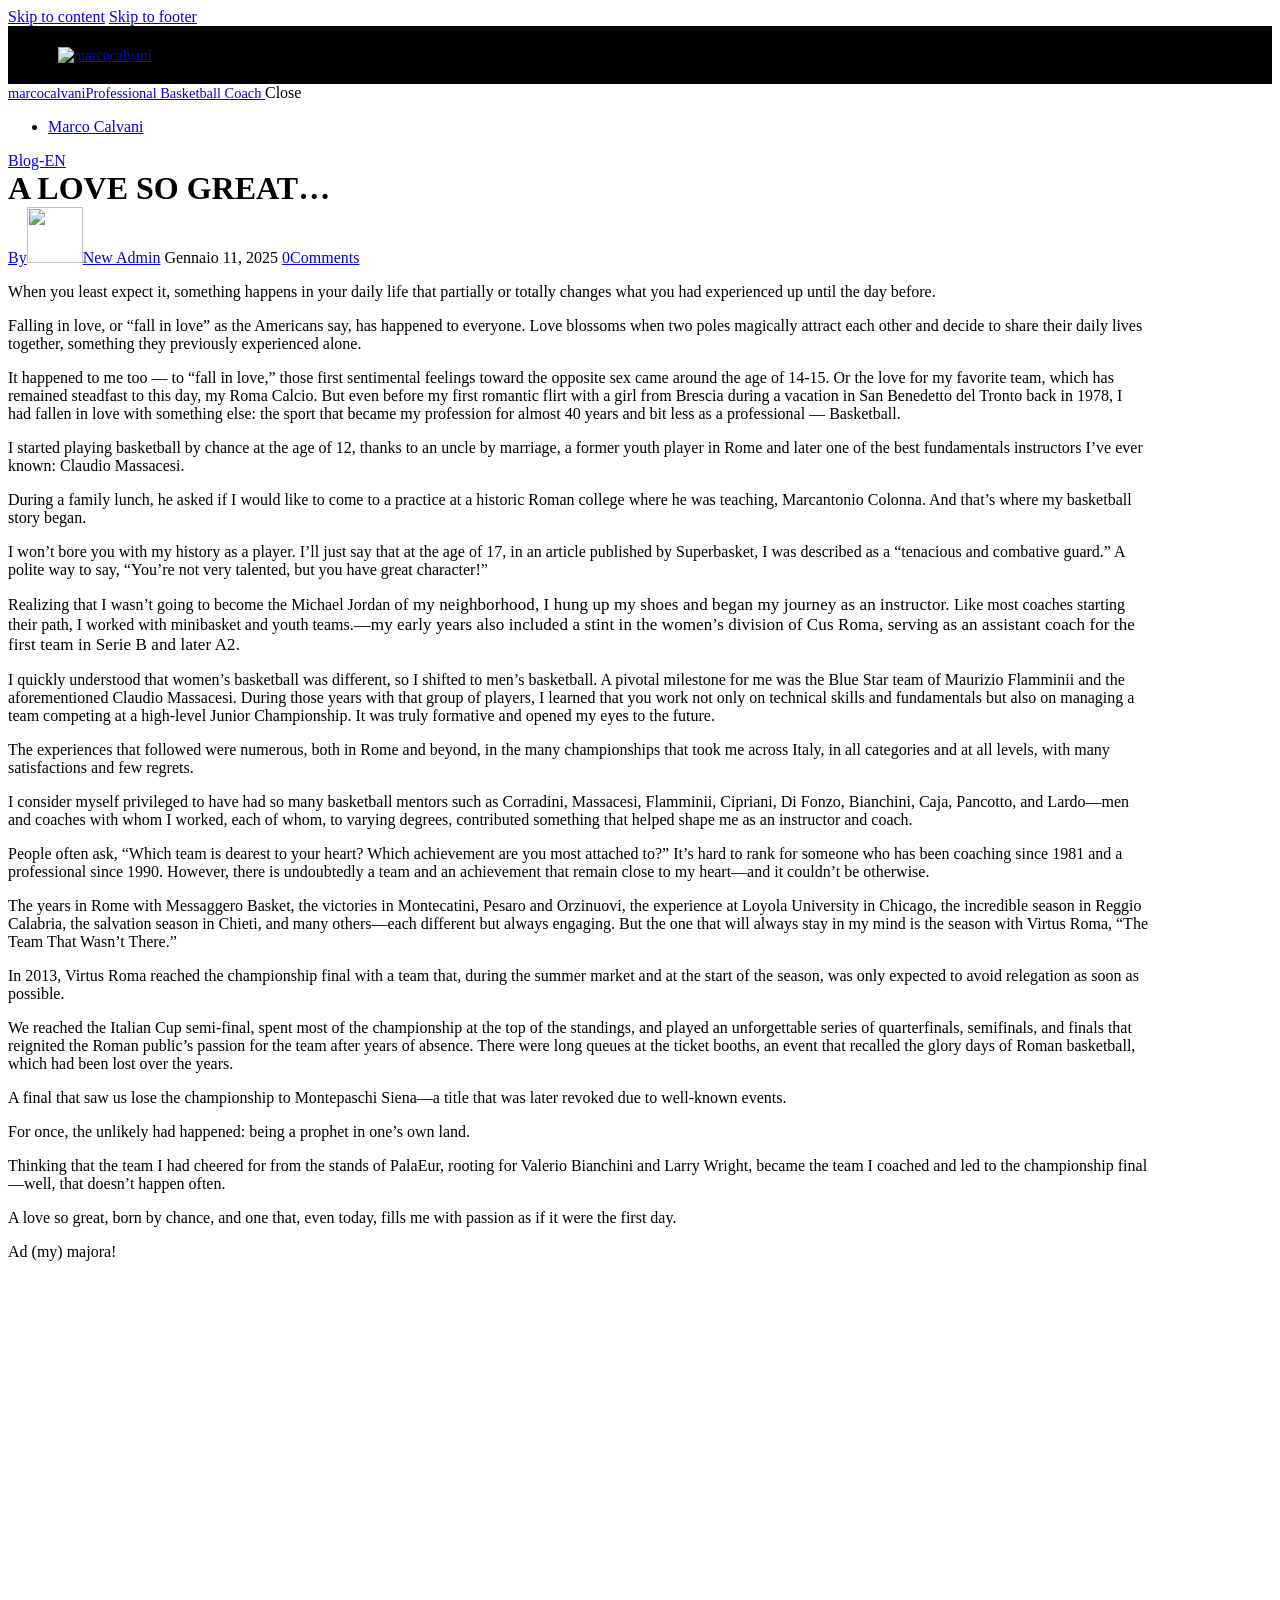
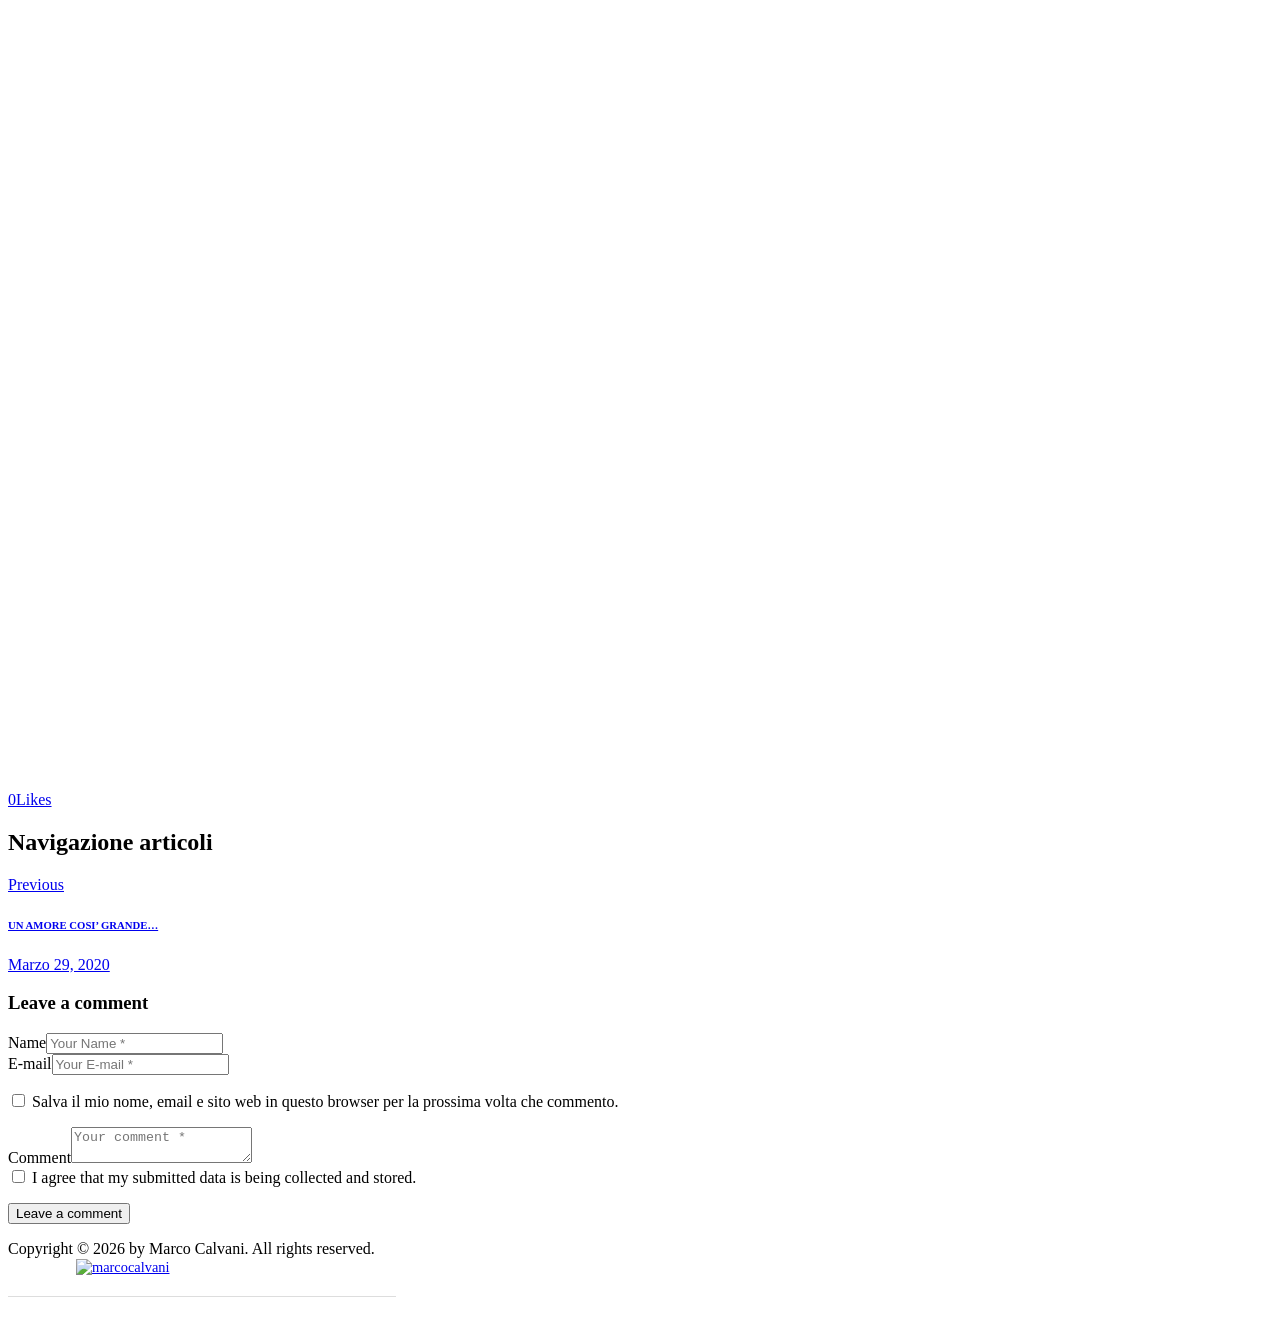
==== commit 8f11e94c: "fix: fix TRX_ADDONS_STORAGE SyntaxError, add masonry/imagesloaded, replace missing Marco_04 image" ====
--- a/a-love-so-great/index.html
+++ b/a-love-so-great/index.html
@@ -454,7 +454,7 @@
 <script type='text/javascript' defer="defer" src='https://marcocalvani.it/wp-content/plugins/trx_addons/js/magnific/jquery.magnific-popup.min.js' id='magnific-popup-js'></script>
 <script type='text/javascript' id='trx_addons-js-extra'>
 /* <![CDATA[ */
-var TRX_ADDONS_STORAGE = {"ajax_url":"\/wp-admin\/admin-ajax.php","ajax_nonce":"0516ec583d","site_url":"","post_id":"19899","vc_edit_mode":"","is_preview":"","is_preview_gb":"","is_preview_elm":"","popup_engine":"magnific","scroll_progress":"hide","hide_fixed_rows":"1","smooth_scroll":"","animate_inner_links":"1","disable_animation_on_mobile":"","add_target_blank":"0","menu_collapse":"1","menu_collapse_icon":"trx_addons_icon-ellipsis-vert","menu_stretch":"1","resize_tag_video":"","resize_tag_iframe":"1","user_logged_in":"","theme_slug":"qwery","theme_bg_color":"#F6F6F6","theme_accent_color":"#FF5B4A","page_wrap_class":".page_wrap","email_mask":"^([a-zA-Z0-9_\\-]+\\.)*[a-zA-Z0-9_\\-]+@[a-zA-Z0-9_\\-]+(\\.[a-zA-Z0-9_\\-]+)*\\.[a-zA-Z0-9]{2,6}$","mobile_breakpoint_fixedrows_off":"768","mobile_breakpoint_fixedcolumns_off":"768","mobile_breakpoint_stacksections_off":"768","mobile_breakpoint_fullheight_off":"1025","mobile_breakpoint_mousehelper_off":"1025","msg_caption_yes":"Yes","msg_caption_no":"No","msg_caption_ok":"OK","msg_caption_apply":"Apply","msg_caption_cancel":"Cancel","msg_caption_attention":"Attention!","msg_caption_warning":"Warning!","msg_ajax_error":"Invalid server answer!","msg_magnific_loading":"Loading image","msg_magnific_error":"Error loading image","msg_magnific_close":"Close (Esc)","msg_error_like":"Error saving your like! Please, try again later.","msg_field_name_empty":"The name can't be empty","msg_field_email_empty":"Too short (or empty) email address","msg_field_email_not_valid":"Invalid email address","msg_field_text_empty":"The message text can't be empty","msg_search_error":"Search error! Try again later.","msg_send_complete":"Send message complete!","msg_send_error":"Transmit failed!","msg_validation_error":"Error data validation!","msg_name_empty":"The name can't be empty","msg_name_long":"Too long name","msg_email_empty":"Too short (or empty) email address","msg_email_long":"E-mail address is too long","msg_email_not_valid":"E-mail address is invalid","msg_text_empty":"The message text can't be empty","msg_copied":"Copied!","ajax_views":"","menu_cache":[".menu_mobile_inner nav > ul"],"login_via_ajax":"1","double_opt_in_registration":"1","msg_login_empty":"The Login field can't be empty","msg_login_long":"The Login field is too long","msg_password_empty":"The password can't be empty and shorter then 4 characters","msg_password_long":"The password is too long","msg_login_success":"Login success! The page should be reloaded in 3 sec.","msg_login_error":"Login failed!","msg_not_agree":"Please, read and check 'Terms and Conditions'","msg_password_not_equal":"The passwords in both fields are not equal","msg_registration_success":"Thank you for registering. Please confirm registration by clicking on the link in the letter sent to the specified email.","msg_registration_error":"Registration failed!","shapes_url":"\/wp-content\/themes\/qwery\/skins\/default\/trx_addons\/css\/shapes\/","elementor_stretched_section_container":".page_wrap","pagebuilder_preview_mode":"","elementor_animate_items":".elementor-heading-title,.sc_item_subtitle,.sc_item_title,.sc_item_descr,.sc_item_posts_container + .sc_item_button,.sc_item_button.sc_title_button,nav > ul > li","msg_change_layout":"After changing the layout, the page will be reloaded! Continue?","msg_change_layout_caption":"Change layout","add_to_links_url":[{"mask":"elementor.com\/","link":"https:\/\/trk.elementor.com\/2496"}],"msg_no_products_found":"No products found! Please, change query parameters and try again.","audio_effects_allowed":"0","mouse_helper":"1","mouse_helper_delay":"8","mouse_helper_centered":"0","msg_mouse_helper_anchor":"Scroll to","portfolio_use_gallery":"","scroll_to_anchor":"0","update_location_from_anchor":"0","msg_sc_googlemap_not_avail":"Googlemap service is not available","msg_sc_googlemap_geocoder_error":"Error while geocode address","sc_icons_animation_speed":"50","msg_sc_osmap_not_avail":"OpenStreetMap service is not available","msg_sc_osmap_geocoder_error":"Error while geocoding address","osmap_tiler":"vector","osmap_tiler_styles":[],"osmap_attribution":"Map data \u00a9 <a href="https://marcocalvani.it/a-love-so-great/\&quot;https:\/\/www.openstreetmap.org\/\&quot;">OpenStreetMap<\/a> contributors","msg_sc_yandexmap_not_avail":"Yandex map service is not available","msg_sc_yandexmap_geocoder_error":"Error while geocode address","slider_round_lengths":"1"};
+var TRX_ADDONS_STORAGE = {"ajax_url":"\/wp-admin\/admin-ajax.php","ajax_nonce":"0516ec583d","site_url":"","post_id":"19899","vc_edit_mode":"","is_preview":"","is_preview_gb":"","is_preview_elm":"","popup_engine":"magnific","scroll_progress":"hide","hide_fixed_rows":"1","smooth_scroll":"","animate_inner_links":"1","disable_animation_on_mobile":"","add_target_blank":"0","menu_collapse":"1","menu_collapse_icon":"trx_addons_icon-ellipsis-vert","menu_stretch":"1","resize_tag_video":"","resize_tag_iframe":"1","user_logged_in":"","theme_slug":"qwery","theme_bg_color":"#F6F6F6","theme_accent_color":"#FF5B4A","page_wrap_class":".page_wrap","email_mask":"^([a-zA-Z0-9_\\-]+\\.)*[a-zA-Z0-9_\\-]+@[a-zA-Z0-9_\\-]+(\\.[a-zA-Z0-9_\\-]+)*\\.[a-zA-Z0-9]{2,6}$","mobile_breakpoint_fixedrows_off":"768","mobile_breakpoint_fixedcolumns_off":"768","mobile_breakpoint_stacksections_off":"768","mobile_breakpoint_fullheight_off":"1025","mobile_breakpoint_mousehelper_off":"1025","msg_caption_yes":"Yes","msg_caption_no":"No","msg_caption_ok":"OK","msg_caption_apply":"Apply","msg_caption_cancel":"Cancel","msg_caption_attention":"Attention!","msg_caption_warning":"Warning!","msg_ajax_error":"Invalid server answer!","msg_magnific_loading":"Loading image","msg_magnific_error":"Error loading image","msg_magnific_close":"Close (Esc)","msg_error_like":"Error saving your like! Please, try again later.","msg_field_name_empty":"The name can't be empty","msg_field_email_empty":"Too short (or empty) email address","msg_field_email_not_valid":"Invalid email address","msg_field_text_empty":"The message text can't be empty","msg_search_error":"Search error! Try again later.","msg_send_complete":"Send message complete!","msg_send_error":"Transmit failed!","msg_validation_error":"Error data validation!","msg_name_empty":"The name can't be empty","msg_name_long":"Too long name","msg_email_empty":"Too short (or empty) email address","msg_email_long":"E-mail address is too long","msg_email_not_valid":"E-mail address is invalid","msg_text_empty":"The message text can't be empty","msg_copied":"Copied!","ajax_views":"","menu_cache":[".menu_mobile_inner nav > ul"],"login_via_ajax":"1","double_opt_in_registration":"1","msg_login_empty":"The Login field can't be empty","msg_login_long":"The Login field is too long","msg_password_empty":"The password can't be empty and shorter then 4 characters","msg_password_long":"The password is too long","msg_login_success":"Login success! The page should be reloaded in 3 sec.","msg_login_error":"Login failed!","msg_not_agree":"Please, read and check 'Terms and Conditions'","msg_password_not_equal":"The passwords in both fields are not equal","msg_registration_success":"Thank you for registering. Please confirm registration by clicking on the link in the letter sent to the specified email.","msg_registration_error":"Registration failed!","shapes_url":"\/wp-content\/themes\/qwery\/skins\/default\/trx_addons\/css\/shapes\/","elementor_stretched_section_container":".page_wrap","pagebuilder_preview_mode":"","elementor_animate_items":".elementor-heading-title,.sc_item_subtitle,.sc_item_title,.sc_item_descr,.sc_item_posts_container + .sc_item_button,.sc_item_button.sc_title_button,nav > ul > li","msg_change_layout":"After changing the layout, the page will be reloaded! Continue?","msg_change_layout_caption":"Change layout","add_to_links_url":[{"mask":"elementor.com\/","link":"https:\/\/trk.elementor.com\/2496"}],"msg_no_products_found":"No products found! Please, change query parameters and try again.","audio_effects_allowed":"0","mouse_helper":"1","mouse_helper_delay":"8","mouse_helper_centered":"0","msg_mouse_helper_anchor":"Scroll to","portfolio_use_gallery":"","scroll_to_anchor":"0","update_location_from_anchor":"0","msg_sc_googlemap_not_avail":"Googlemap service is not available","msg_sc_googlemap_geocoder_error":"Error while geocode address","sc_icons_animation_speed":"50","msg_sc_osmap_not_avail":"OpenStreetMap service is not available","msg_sc_osmap_geocoder_error":"Error while geocoding address","osmap_tiler":"vector","osmap_tiler_styles":[],"osmap_attribution":"Map data &copy; OpenStreetMap contributors","msg_sc_yandexmap_not_avail":"Yandex map service is not available","msg_sc_yandexmap_geocoder_error":"Error while geocode address","slider_round_lengths":"1"};
 /* ]]> */
 </script>
 <script type='text/javascript' defer="defer" src='https://marcocalvani.it/wp-content/plugins/trx_addons/js/__scripts.js' id='trx_addons-js'></script>
@@ -479,7 +479,6 @@
 /* ]]> */
 </script>
 <script type='text/javascript' defer="defer" src='https://marcocalvani.it/wp-content/themes/qwery/js/__scripts.js' id='qwery-init-js'></script>
-<script type='text/javascript' defer="defer" src='../wp-includes/js/comment-reply.min.js' id='comment-reply-js'></script>
 <script type='text/javascript' id='mediaelement-core-js-before'>
 var mejsL10n = {"language":"it","strings":{"mejs.download-file":"Scarica il file","mejs.install-flash":"Stai usando un browser che non ha Flash player abilitato o installato. Attiva il tuo plugin Flash player o scarica l'ultima versione da https:\/\/get.adobe.com\/flashplayer\/","mejs.fullscreen":"Schermo intero","mejs.play":"Play","mejs.pause":"Pausa","mejs.time-slider":"Time Slider","mejs.time-help-text":"Usa i tasti freccia sinistra\/destra per avanzare di un secondo, su\/gi\u00f9 per avanzare di 10 secondi.","mejs.live-broadcast":"Diretta streaming","mejs.volume-help-text":"Usa i tasti freccia su\/gi\u00f9 per aumentare o diminuire il volume.","mejs.unmute":"Togli il muto","mejs.mute":"Muto","mejs.volume-slider":"Cursore del volume","mejs.video-player":"Video Player","mejs.audio-player":"Audio Player","mejs.captions-subtitles":"Didascalie\/Sottotitoli","mejs.captions-chapters":"Capitoli","mejs.none":"Nessuna","mejs.afrikaans":"Afrikaans","mejs.albanian":"Albanese","mejs.arabic":"Arabo","mejs.belarusian":"Bielorusso","mejs.bulgarian":"Bulgaro","mejs.catalan":"Catalano","mejs.chinese":"Cinese","mejs.chinese-simplified":"Cinese (semplificato)","mejs.chinese-traditional":"Cinese (tradizionale)","mejs.croatian":"Croato","mejs.czech":"Ceco","mejs.danish":"Danese","mejs.dutch":"Olandese","mejs.english":"Inglese","mejs.estonian":"Estone","mejs.filipino":"Filippino","mejs.finnish":"Finlandese","mejs.french":"Francese","mejs.galician":"Galician","mejs.german":"Tedesco","mejs.greek":"Greco","mejs.haitian-creole":"Haitian Creole","mejs.hebrew":"Ebraico","mejs.hindi":"Hindi","mejs.hungarian":"Ungherese","mejs.icelandic":"Icelandic","mejs.indonesian":"Indonesiano","mejs.irish":"Irish","mejs.italian":"Italiano","mejs.japanese":"Giapponese","mejs.korean":"Coreano","mejs.latvian":"Lettone","mejs.lithuanian":"Lituano","mejs.macedonian":"Macedone","mejs.malay":"Malese","mejs.maltese":"Maltese","mejs.norwegian":"Norvegese","mejs.persian":"Persiano","mejs.polish":"Polacco","mejs.portuguese":"Portoghese","mejs.romanian":"Romeno","mejs.russian":"Russo","mejs.serbian":"Serbo","mejs.slovak":"Slovak","mejs.slovenian":"Sloveno","mejs.spanish":"Spagnolo","mejs.swahili":"Swahili","mejs.swedish":"Svedese","mejs.tagalog":"Tagalog","mejs.thai":"Thailandese","mejs.turkish":"Turco","mejs.ukrainian":"Ucraino","mejs.vietnamese":"Vietnamita","mejs.welsh":"Gallese","mejs.yiddish":"Yiddish"}};
 </script>
